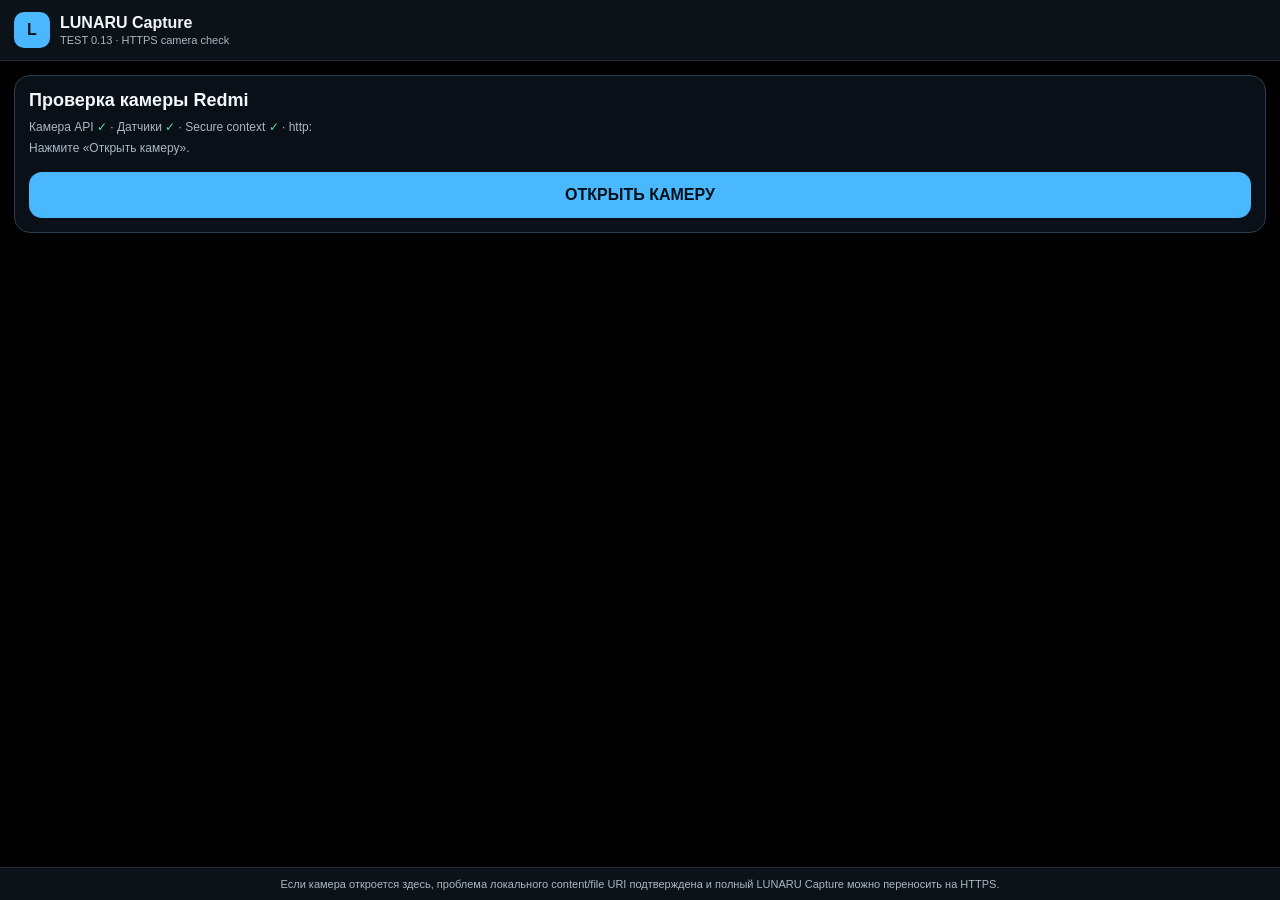
==== index.html @ e84638ee "Publish LUNARU Capture 0.13 HTTPS camera test" ====
<!doctype html>
<html lang="ru">
<head>
<meta charset="utf-8">
<meta name="viewport" content="width=device-width,initial-scale=1,viewport-fit=cover">
<title>LUNARU Capture · TEST 0.13 HTTPS</title>
<style>
:root{--bg:#05090d;--panel:#0f1821;--line:#294052;--text:#f4f7fa;--muted:#a9b7c3;--accent:#49b8ff;--ok:#59e39a;--bad:#ffbd73}*{box-sizing:border-box}html,body{margin:0;height:100%;background:var(--bg);color:var(--text);font-family:-apple-system,BlinkMacSystemFont,"Segoe UI",Arial,sans-serif}body{display:grid;grid-template-rows:auto 1fr auto}header{display:flex;align-items:center;gap:10px;padding:12px 14px;background:#0b1218;border-bottom:1px solid #1d2c37}.logo{width:36px;height:36px;border-radius:10px;background:var(--accent);color:#041018;display:grid;place-items:center;font-weight:900}.brand b{display:block}.brand span{display:block;color:var(--muted);font-size:11px;margin-top:2px}main{position:relative;min-height:0;background:#000}video{width:100%;height:100%;object-fit:cover;background:#000}.card{position:absolute;left:14px;right:14px;top:14px;background:rgba(10,18,25,.94);border:1px solid var(--line);border-radius:16px;padding:14px;z-index:3}.card h1{font-size:18px;margin:0 0 8px}.line{font-size:12px;color:var(--muted);line-height:1.45;margin:4px 0}.ok{color:var(--ok)}.bad{color:var(--bad)}button{width:100%;border:0;border-radius:13px;padding:14px;font:inherit;font-weight:900;background:var(--accent);color:#031018;margin-top:10px}button.secondary{background:#172631;color:#fff;border:1px solid var(--line)}footer{padding:10px 12px calc(10px + env(safe-area-inset-bottom));background:#0b1218;border-top:1px solid #1d2c37;font-size:11px;color:var(--muted);text-align:center}
</style>
</head>
<body>
<header><div class="logo">L</div><div class="brand"><b>LUNARU Capture</b><span>TEST 0.13 · HTTPS camera check</span></div></header>
<main>
<video id="video" playsinline autoplay muted></video>
<div class="card" id="card">
<h1>Проверка камеры Redmi</h1>
<div id="diag" class="line">Проверяю браузер…</div>
<div id="status" class="line">Нажмите «Открыть камеру».</div>
<button id="start">ОТКРЫТЬ КАМЕРУ</button>
<button id="flip" class="secondary" style="display:none">ПЕРЕКЛЮЧИТЬ КАМЕРУ</button>
</div>
</main>
<footer>Если камера откроется здесь, проблема локального content/file URI подтверждена и полный LUNARU Capture можно переносить на HTTPS.</footer>
<script>
'use strict';
const $=id=>document.getElementById(id);let stream=null;let facing='environment';
function diag(){const secure=window.isSecureContext===true;const media=!!(navigator.mediaDevices&&navigator.mediaDevices.getUserMedia);const proto=location.protocol;const motion=('DeviceOrientationEvent' in window);$('diag').innerHTML=`Камера API <span class="${media?'ok':'bad'}">${media?'✓':'✕'}</span> · Датчики <span class="${motion?'ok':'bad'}">${motion?'✓':'✕'}</span> · Secure context <span class="${secure?'ok':'bad'}">${secure?'✓':'✕'}</span> · ${proto}`;return{secure,media,proto,motion}}
function stop(){if(stream){stream.getTracks().forEach(t=>t.stop());stream=null}}
async function openCamera(){diag();if(!(navigator.mediaDevices&&navigator.mediaDevices.getUserMedia)){throw new Error('Camera API недоступен');}stop();let first=null;try{return await navigator.mediaDevices.getUserMedia({video:{facingMode:{ideal:facing}},audio:false})}catch(e){first=e}try{return await navigator.mediaDevices.getUserMedia({video:true,audio:false})}catch(e2){const err=new Error(e2?.message||first?.message||'Permission denied');err.name=e2?.name||first?.name||'CameraError';throw err}}
function explain(e){const n=e?.name||'';const m=e?.message||String(e||'');if(n==='NotAllowedError'||/permission|denied/i.test(m))return 'Доступ к камере запрещён браузером. Нажмите значок разрешений сайта в Chrome и разрешите камеру.';if(n==='NotFoundError')return 'Камера не найдена.';if(n==='NotReadableError')return 'Камера занята другим приложением или системой.';if(n==='OverconstrainedError')return 'Камера не поддерживает запрошенный режим.';return `Ошибка: ${n? n+': ':''}${m}`}
async function start(){ $('status').textContent='Открываю камеру…';try{stream=await openCamera();$('video').srcObject=stream;await $('video').play();$('status').innerHTML='<span class="ok">Камера открыта ✓</span> · HTTPS работает.';$('start').textContent='ПЕРЕЗАПУСТИТЬ КАМЕРУ';$('flip').style.display='block'}catch(e){$('status').innerHTML=`<span class="bad">${explain(e)}</span>`}}
$('start').onclick=start;$('flip').onclick=async()=>{facing=facing==='environment'?'user':'environment';await start()};diag();
</script>
</body>
</html>
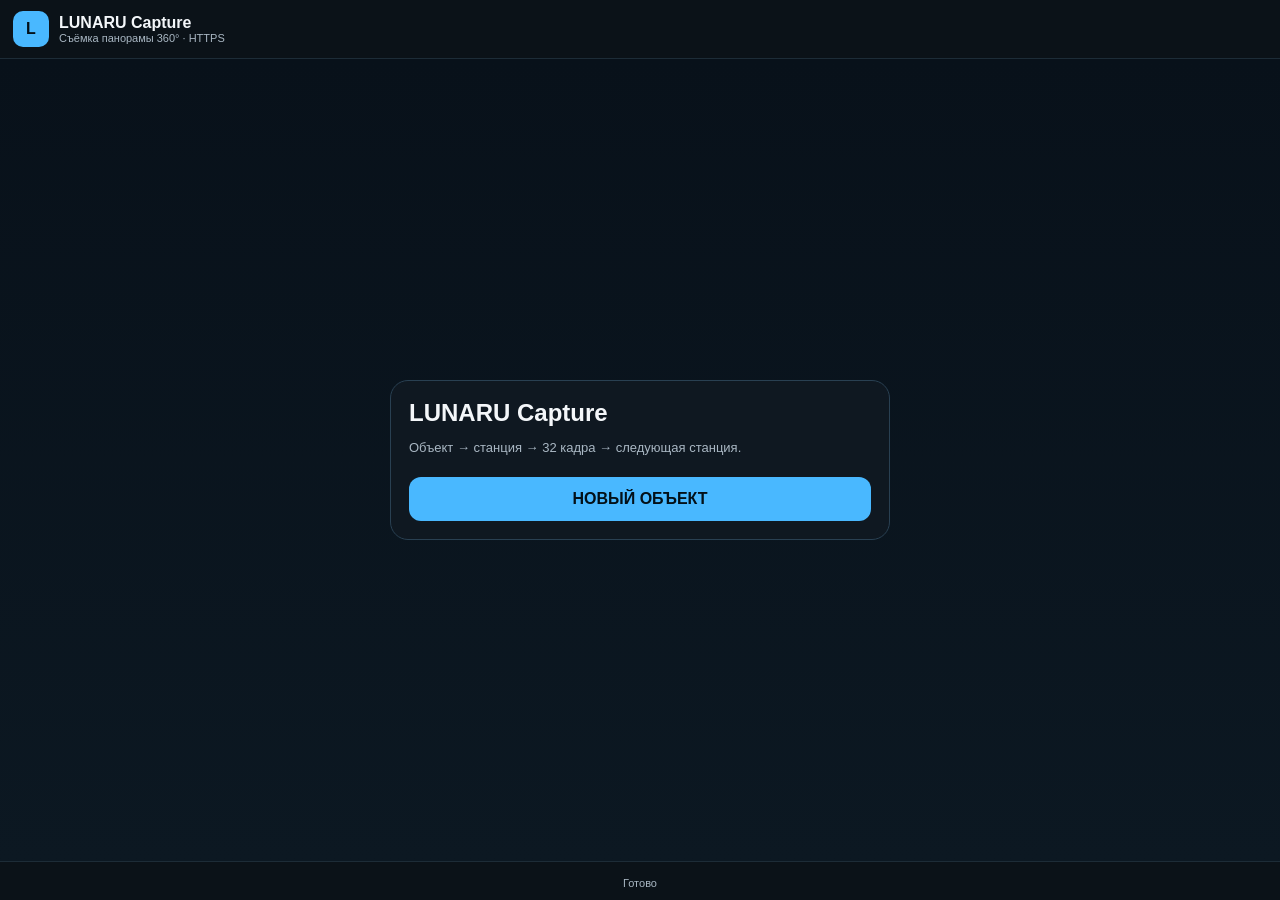
==== commit c0df599d: "Replace camera test with full LUNARU Capture workflow" ====
--- a/index.html
+++ b/index.html
@@ -1,35 +1 @@
-<!doctype html>
-<html lang="ru">
-<head>
-<meta charset="utf-8">
-<meta name="viewport" content="width=device-width,initial-scale=1,viewport-fit=cover">
-<title>LUNARU Capture · TEST 0.13 HTTPS</title>
-<style>
-:root{--bg:#05090d;--panel:#0f1821;--line:#294052;--text:#f4f7fa;--muted:#a9b7c3;--accent:#49b8ff;--ok:#59e39a;--bad:#ffbd73}*{box-sizing:border-box}html,body{margin:0;height:100%;background:var(--bg);color:var(--text);font-family:-apple-system,BlinkMacSystemFont,"Segoe UI",Arial,sans-serif}body{display:grid;grid-template-rows:auto 1fr auto}header{display:flex;align-items:center;gap:10px;padding:12px 14px;background:#0b1218;border-bottom:1px solid #1d2c37}.logo{width:36px;height:36px;border-radius:10px;background:var(--accent);color:#041018;display:grid;place-items:center;font-weight:900}.brand b{display:block}.brand span{display:block;color:var(--muted);font-size:11px;margin-top:2px}main{position:relative;min-height:0;background:#000}video{width:100%;height:100%;object-fit:cover;background:#000}.card{position:absolute;left:14px;right:14px;top:14px;background:rgba(10,18,25,.94);border:1px solid var(--line);border-radius:16px;padding:14px;z-index:3}.card h1{font-size:18px;margin:0 0 8px}.line{font-size:12px;color:var(--muted);line-height:1.45;margin:4px 0}.ok{color:var(--ok)}.bad{color:var(--bad)}button{width:100%;border:0;border-radius:13px;padding:14px;font:inherit;font-weight:900;background:var(--accent);color:#031018;margin-top:10px}button.secondary{background:#172631;color:#fff;border:1px solid var(--line)}footer{padding:10px 12px calc(10px + env(safe-area-inset-bottom));background:#0b1218;border-top:1px solid #1d2c37;font-size:11px;color:var(--muted);text-align:center}
-</style>
-</head>
-<body>
-<header><div class="logo">L</div><div class="brand"><b>LUNARU Capture</b><span>TEST 0.13 · HTTPS camera check</span></div></header>
-<main>
-<video id="video" playsinline autoplay muted></video>
-<div class="card" id="card">
-<h1>Проверка камеры Redmi</h1>
-<div id="diag" class="line">Проверяю браузер…</div>
-<div id="status" class="line">Нажмите «Открыть камеру».</div>
-<button id="start">ОТКРЫТЬ КАМЕРУ</button>
-<button id="flip" class="secondary" style="display:none">ПЕРЕКЛЮЧИТЬ КАМЕРУ</button>
-</div>
-</main>
-<footer>Если камера откроется здесь, проблема локального content/file URI подтверждена и полный LUNARU Capture можно переносить на HTTPS.</footer>
-<script>
-'use strict';
-const $=id=>document.getElementById(id);let stream=null;let facing='environment';
-function diag(){const secure=window.isSecureContext===true;const media=!!(navigator.mediaDevices&&navigator.mediaDevices.getUserMedia);const proto=location.protocol;const motion=('DeviceOrientationEvent' in window);$('diag').innerHTML=`Камера API <span class="${media?'ok':'bad'}">${media?'✓':'✕'}</span> · Датчики <span class="${motion?'ok':'bad'}">${motion?'✓':'✕'}</span> · Secure context <span class="${secure?'ok':'bad'}">${secure?'✓':'✕'}</span> · ${proto}`;return{secure,media,proto,motion}}
-function stop(){if(stream){stream.getTracks().forEach(t=>t.stop());stream=null}}
-async function openCamera(){diag();if(!(navigator.mediaDevices&&navigator.mediaDevices.getUserMedia)){throw new Error('Camera API недоступен');}stop();let first=null;try{return await navigator.mediaDevices.getUserMedia({video:{facingMode:{ideal:facing}},audio:false})}catch(e){first=e}try{return await navigator.mediaDevices.getUserMedia({video:true,audio:false})}catch(e2){const err=new Error(e2?.message||first?.message||'Permission denied');err.name=e2?.name||first?.name||'CameraError';throw err}}
-function explain(e){const n=e?.name||'';const m=e?.message||String(e||'');if(n==='NotAllowedError'||/permission|denied/i.test(m))return 'Доступ к камере запрещён браузером. Нажмите значок разрешений сайта в Chrome и разрешите камеру.';if(n==='NotFoundError')return 'Камера не найдена.';if(n==='NotReadableError')return 'Камера занята другим приложением или системой.';if(n==='OverconstrainedError')return 'Камера не поддерживает запрошенный режим.';return `Ошибка: ${n? n+': ':''}${m}`}
-async function start(){ $('status').textContent='Открываю камеру…';try{stream=await openCamera();$('video').srcObject=stream;await $('video').play();$('status').innerHTML='<span class="ok">Камера открыта ✓</span> · HTTPS работает.';$('start').textContent='ПЕРЕЗАПУСТИТЬ КАМЕРУ';$('flip').style.display='block'}catch(e){$('status').innerHTML=`<span class="bad">${explain(e)}</span>`}}
-$('start').onclick=start;$('flip').onclick=async()=>{facing=facing==='environment'?'user':'environment';await start()};diag();
-</script>
-</body>
-</html>+<!doctype html><html lang="ru"><head><meta charset="utf-8"><meta name="viewport" content="width=device-width,initial-scale=1,viewport-fit=cover,user-scalable=no"><title>LUNARU Capture</title><style>:root{--b:#05090d;--p:#0f1821;--l:#294052;--t:#f4f7fa;--m:#a9b7c3;--a:#49b8ff;--g:#59e39a}*{box-sizing:border-box}html,body{margin:0;height:100%;background:var(--b);color:var(--t);font-family:-apple-system,BlinkMacSystemFont,"Segoe UI",Arial,sans-serif}button,input{font:inherit}#app{height:100%;display:grid;grid-template-rows:auto 1fr auto}header{display:flex;gap:10px;align-items:center;padding:11px 13px;background:#0b1218;border-bottom:1px solid #1d2c37}.logo{width:36px;height:36px;border-radius:10px;background:var(--a);color:#031018;display:grid;place-items:center;font-weight:900}.brand b{display:block}.brand span{display:block;color:var(--m);font-size:11px}main{position:relative;min-height:0;background:#000}video{width:100%;height:100%;object-fit:cover}.screen{position:absolute;inset:0;display:none;place-items:center;padding:18px;background:linear-gradient(180deg,#08111a,#0c1822)}.screen.on{display:grid}.card{width:min(500px,100%);background:var(--p);border:1px solid var(--l);border-radius:18px;padding:18px}.card h1,.card h2{margin:0 0 10px}.card p{color:var(--m);font-size:13px}.field{margin:10px 0}.field label{display:block;color:var(--m);font-size:11px;margin-bottom:5px}.field input{width:100%;padding:12px;border-radius:11px;border:1px solid var(--l);background:#0b141d;color:#fff}.btn{width:100%;padding:13px;border-radius:12px;border:0;background:var(--a);color:#031018;font-weight:900;margin-top:9px}.alt{background:#14222d;color:#fff;border:1px solid var(--l)}.mode{width:100%;text-align:left;padding:12px;border-radius:12px;border:1px solid var(--l);background:#13212d;color:#fff;margin-top:8px}.mode.sel{outline:2px solid var(--a)}.mode span{display:block;color:var(--m);font-size:11px;margin-top:3px}#capture{display:none;position:absolute;inset:0;pointer-events:none}#capture.on{display:block}.top{position:absolute;top:12px;left:12px;right:12px;display:grid;grid-template-columns:1fr auto 1fr;gap:8px}.pill{background:rgba(7,12,17,.84);border:1px solid #33516a;border-radius:10px;padding:8px 10px;font-size:12px}.center{text-align:center}.right{text-align:right}.target{position:absolute;left:50%;top:50%;transform:translate(-50%,-50%);width:145px;height:145px;border:4px solid #fff;border-radius:50%}.target.good{border-color:var(--g);box-shadow:0 0 0 5px rgba(89,227,154,.2)}#arrow{position:absolute;left:50%;top:37%;transform:translate(-50%,-50%);font-size:52px;font-weight:900;text-shadow:0 2px 10px #000}.guide{position:absolute;left:12px;right:12px;bottom:18px;background:rgba(7,12,17,.86);border:1px solid #33516a;border-radius:14px;padding:11px;text-align:center}.guide b{font-size:18px}.guide span{display:block;color:var(--m);font-size:12px;margin-top:4px}footer{padding:9px 10px calc(9px + env(safe-area-inset-bottom));background:#0b1218;border-top:1px solid #1d2c37}.actions{display:none;grid-template-columns:1fr 1fr;gap:7px}.actions.on{display:grid}.actions button{padding:10px 7px;border-radius:10px;border:1px solid #2c4357;background:#152431;color:#fff;font-weight:800}.status{font-size:11px;color:var(--m);text-align:center;margin-top:6px;min-height:14px}#flash{position:absolute;inset:0;background:#fff;opacity:0;pointer-events:none}#flash.f{animation:f .2s}@keyframes f{30%{opacity:.8}100%{opacity:0}}</style></head><body><div id="app"><header><div class="logo">L</div><div class="brand"><b>LUNARU Capture</b><span>Съёмка панорамы 360° · HTTPS</span></div></header><main><video id="v" playsinline autoplay muted></video><canvas id="c" hidden></canvas><section id="home" class="screen on"><div class="card"><h1>LUNARU Capture</h1><p>Объект → станция → 32 кадра → следующая станция.</p><button id="new" class="btn">НОВЫЙ ОБЪЕКТ</button></div></section><section id="obj" class="screen"><div class="card"><h2>Новый объект</h2><div class="field"><label>Название объекта</label><input id="objName" placeholder="Можно оставить пустым"></div><button class="mode" data-mode="outdoor-gps"><b>Улица · GPS</b><span>Координаты сохраняются при наличии</span></button><button class="mode" data-mode="outdoor-no-gps"><b>Улица · без GPS</b><span>Координаты не обязательны</span></button><button class="mode" data-mode="indoor"><b>Помещение</b><span>GPS не требуется</span></button><button id="create" class="btn" disabled>НАЧАТЬ ОБЪЕКТ</button><button id="back" class="btn alt">НАЗАД</button></div></section><section id="station" class="screen"><div class="card"><h2 id="stTitle">Станция 01</h2><p id="stObj"></p><div class="field"><label>Название станции</label><input id="stName" placeholder="Например: Кухня"></div><p id="compat">Проверка камеры…</p><button id="start" class="btn">НАЧАТЬ СЪЁМКУ</button><button id="finishObj" class="btn alt">ЗАВЕРШИТЬ ОБЪЕКТ</button></div></section><div id="capture"><div class="top"><div id="op" class="pill">Объект</div><div id="sp" class="pill center">Станция 01</div><div id="count" class="pill right">0 / 32</div></div><div id="target" class="target"></div><div id="arrow"></div><div class="guide"><b id="g1">Держите телефон вертикально</b><span id="g2">Первое направление станет началом станции</span></div></div><div id="flash"></div></main><footer><div id="actions" class="actions"><button id="retake">Переснять</button><button id="manual">Снять вручную</button><button id="finishSt">Завершить станцию</button><button id="modeBtn">Режим</button></div><div id="status" class="status">Готово</div></footer></div><script>"use strict";const $=x=>document.getElementById(x);const KEY='lunaru_capture_https_v1';let state=JSON.parse(localStorage.getItem(KEY)||'null')||{station:1,objectName:'',mode:'',current:0,shots:[]};let stream=null,started=false,baseYaw=null,stable=0,lock=false,last={yaw:0,pitch:0};const targets=[];for(let i=0;i<12;i++)targets.push({yaw:i*30,pitch:0,label:`Горизонт ${i+1}/12`});for(let i=0;i<8;i++)targets.push({yaw:i*45,pitch:35,label:`Верх ${i+1}/8`});for(let i=0;i<8;i++)targets.push({yaw:i*45,pitch:-35,label:`Низ ${i+1}/8`});targets.push({yaw:0,pitch:75,label:'Зенит 1/2',vertical:true},{yaw:180,pitch:75,label:'Зенит 2/2',vertical:true},{yaw:0,pitch:-75,label:'Надир 1/2',vertical:true},{yaw:180,pitch:-75,label:'Надир 2/2',vertical:true});function save(){localStorage.setItem(KEY,JSON.stringify(state))}function show(id){document.querySelectorAll('.screen').forEach(s=>s.classList.remove('on'));$(id).classList.add('on')}function pad(n){return String(n).padStart(2,'0')}function norm(a){return(a%360+360)%360}function diff(a,b){let d=norm(a)-norm(b);if(d>180)d-=360;if(d<-180)d+=360;return d}function compat(){const ok=!!(navigator.mediaDevices&&navigator.mediaDevices.getUserMedia);$('compat').textContent=`HTTPS ${location.protocol==='https:'?'✓':'✕'} · Camera API ${ok?'✓':'✕'}`}$('new').onclick=()=>show('obj');$('back').onclick=()=>show('home');document.querySelectorAll('.mode').forEach(b=>b.onclick=()=>{document.querySelectorAll('.mode').forEach(x=>x.classList.remove('sel'));b.classList.add('sel');state.mode=b.dataset.mode;$('create').disabled=false});$('create').onclick=()=>{state.objectName=$('objName').value.trim()||`Объект ${new Date().toLocaleDateString()}`;state.station=1;state.current=0;state.shots=[];save();openStation()};function openStation(){$('stTitle').textContent=`Станция ${pad(state.station)}`;$('stObj').textContent=state.objectName;$('stName').value='';compat();show('station')};async function cam(){if(!(navigator.mediaDevices&&navigator.mediaDevices.getUserMedia))throw Error('Camera API недоступен');try{return await navigator.mediaDevices.getUserMedia({video:{facingMode:{ideal:'environment'}},audio:false})}catch(e){return await navigator.mediaDevices.getUserMedia({video:true,audio:false})}}async function orientPermission(){if(typeof DeviceOrientationEvent!=='undefined'&&typeof DeviceOrientationEvent.requestPermission==='function'){try{await DeviceOrientationEvent.requestPermission()}catch(e){}}}$('start').onclick=async()=>{try{$('status').textContent='Открываю камеру…';await orientPermission();stream=await cam();$('v').srcObject=stream;await $('v').play();started=true;baseYaw=null;state.current=state.current||0;document.querySelectorAll('.screen').forEach(s=>s.classList.remove('on'));$('capture').classList.add('on');$('actions').classList.add('on');$('op').textContent=state.objectName;$('sp').textContent=`Станция ${pad(state.station)}`;render();$('status').textContent='Камера открыта ✓'}catch(e){$('status').textContent='Камера не открылась: '+(e.name||'')+' '+(e.message||e)}};function render(){$('count').textContent=`${state.current} / ${targets.length}`;const t=targets[state.current];if(!t){$('g1').textContent='Станция готова ✓';$('g2').textContent='Нажмите «Завершить станцию»';$('arrow').textContent='✓';$('target').classList.add('good');return}$('target').classList.remove('good');$('g1').textContent=t.label;$('g2').textContent=`Кадр ${state.current+1} из ${targets.length}`;$('arrow').textContent='';stable=0;lock=false}async function shoot(auto){if(!started||!targets[state.current])return;const v=$('v'),c=$('c');c.width=v.videoWidth||1280;c.height=v.videoHeight||720;c.getContext('2d').drawImage(v,0,0,c.width,c.height);const blob=await new Promise(r=>c.toBlob(r,'image/jpeg',.9));if(!blob)return;state.shots[state.current]={time:new Date().toISOString(),target:targets[state.current],angles:last,auto,size:blob.size};state.current++;save();$('flash').classList.remove('f');void $('flash').offsetWidth;$('flash').classList.add('f');$('status').textContent=`Кадр ${state.current} сохранён${auto?' автоматически':''}`;render()}window.addEventListener('deviceorientation',e=>{if(!started)return;const t=targets[state.current];if(!t)return;const yaw=norm(e.webkitCompassHeading??(360-(e.alpha||0)));const beta=Number.isFinite(e.beta)?e.beta:90;const pitch=Math.max(-90,Math.min(90,beta-90));last={yaw,pitch};let good=false,dy=0,dp=pitch-t.pitch;if(t.vertical){good=Math.abs(dp)<11;$('arrow').textContent=good?'✓':(dp<0?'↑':'↓')}else{if(baseYaw===null&&Math.abs(pitch)<18)baseYaw=yaw;const ty=baseYaw===null?yaw:norm(baseYaw+t.yaw);dy=diff(yaw,ty);good=Math.abs(dy)<8&&Math.abs(dp)<8;if(!good)$('arrow').textContent=Math.abs(dp)>=8?(dp<0?'↑':'↓'):(dy<0?'→':'←');else $('arrow').textContent='✓'}$('target').classList.toggle('good',good);if(good){$('g1').textContent='Держите неподвижно…';$('g2').textContent='Снимаю автоматически';if(!stable)stable=performance.now();if(performance.now()-stable>700&&!lock){lock=true;shoot(true)}}else{stable=0;lock=false}},true);$('manual').onclick=()=>shoot(false);$('retake').onclick=()=>{if(state.current>0){state.current--;state.shots=state.shots.slice(0,state.current);save();render();$('status').textContent=`Переснятие кадра ${state.current+1}`}};function stop(){started=false;if(stream)stream.getTracks().forEach(t=>t.stop());stream=null;$('capture').classList.remove('on');$('actions').classList.remove('on')}$('finishSt').onclick=()=>{stop();state.station++;state.current=0;state.shots=[];save();openStation();$('status').textContent=`Станция ${pad(state.station)} готова`};$('modeBtn').onclick=()=>{stop();show('obj')};$('finishObj').onclick=()=>{state={station:1,objectName:'',mode:'',current:0,shots:[]};save();show('home');$('status').textContent='Объект завершён'};</script></body></html>
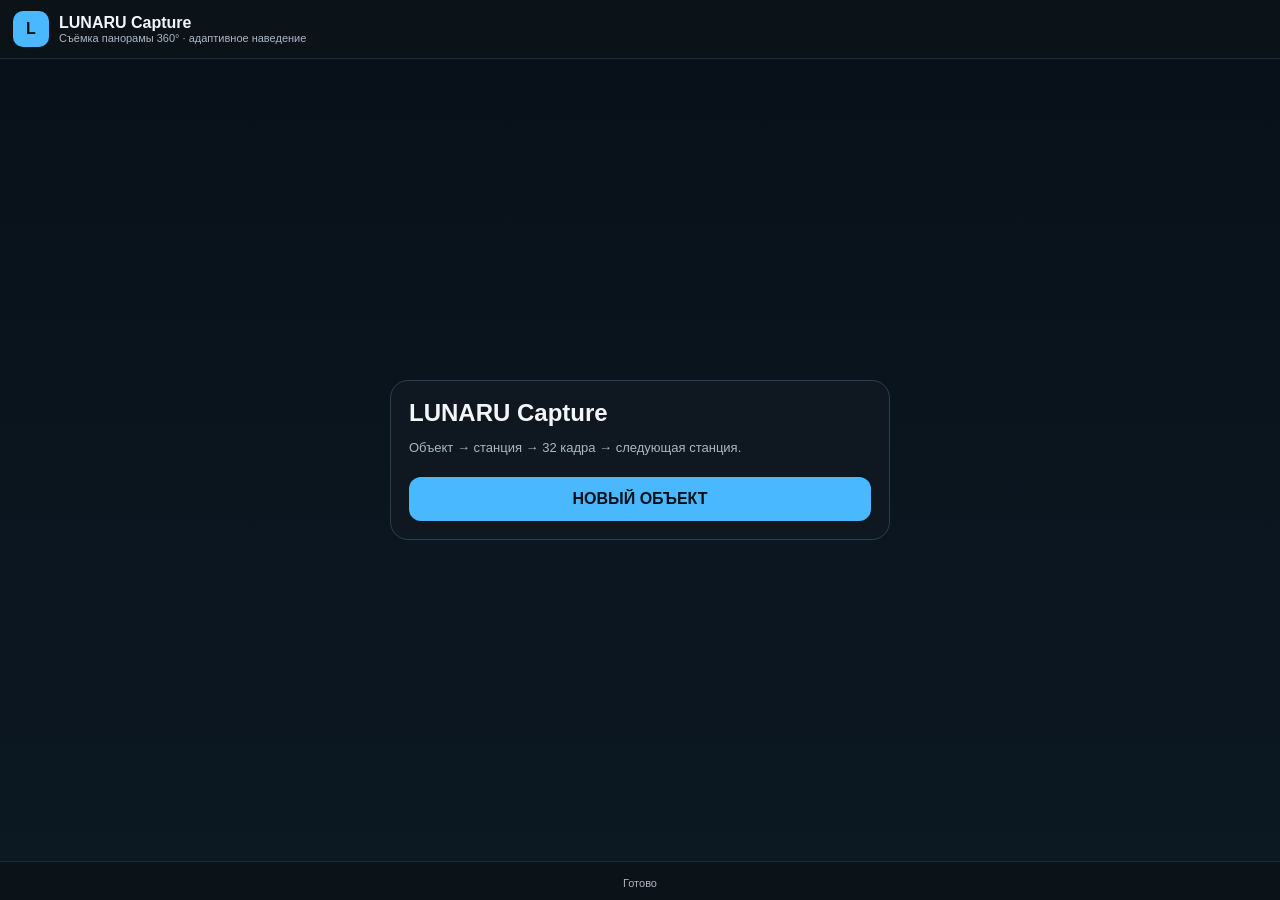
==== commit 7692a3f3: "Add magnetic adaptive aiming for low-end Android sensors" ====
--- a/index.html
+++ b/index.html
@@ -1 +1 @@
-<!doctype html><html lang="ru"><head><meta charset="utf-8"><meta name="viewport" content="width=device-width,initial-scale=1,viewport-fit=cover,user-scalable=no"><title>LUNARU Capture</title><style>:root{--b:#05090d;--p:#0f1821;--l:#294052;--t:#f4f7fa;--m:#a9b7c3;--a:#49b8ff;--g:#59e39a}*{box-sizing:border-box}html,body{margin:0;height:100%;background:var(--b);color:var(--t);font-family:-apple-system,BlinkMacSystemFont,"Segoe UI",Arial,sans-serif}button,input{font:inherit}#app{height:100%;display:grid;grid-template-rows:auto 1fr auto}header{display:flex;gap:10px;align-items:center;padding:11px 13px;background:#0b1218;border-bottom:1px solid #1d2c37}.logo{width:36px;height:36px;border-radius:10px;background:var(--a);color:#031018;display:grid;place-items:center;font-weight:900}.brand b{display:block}.brand span{display:block;color:var(--m);font-size:11px}main{position:relative;min-height:0;background:#000}video{width:100%;height:100%;object-fit:cover}.screen{position:absolute;inset:0;display:none;place-items:center;padding:18px;background:linear-gradient(180deg,#08111a,#0c1822)}.screen.on{display:grid}.card{width:min(500px,100%);background:var(--p);border:1px solid var(--l);border-radius:18px;padding:18px}.card h1,.card h2{margin:0 0 10px}.card p{color:var(--m);font-size:13px}.field{margin:10px 0}.field label{display:block;color:var(--m);font-size:11px;margin-bottom:5px}.field input{width:100%;padding:12px;border-radius:11px;border:1px solid var(--l);background:#0b141d;color:#fff}.btn{width:100%;padding:13px;border-radius:12px;border:0;background:var(--a);color:#031018;font-weight:900;margin-top:9px}.alt{background:#14222d;color:#fff;border:1px solid var(--l)}.mode{width:100%;text-align:left;padding:12px;border-radius:12px;border:1px solid var(--l);background:#13212d;color:#fff;margin-top:8px}.mode.sel{outline:2px solid var(--a)}.mode span{display:block;color:var(--m);font-size:11px;margin-top:3px}#capture{display:none;position:absolute;inset:0;pointer-events:none}#capture.on{display:block}.top{position:absolute;top:12px;left:12px;right:12px;display:grid;grid-template-columns:1fr auto 1fr;gap:8px}.pill{background:rgba(7,12,17,.84);border:1px solid #33516a;border-radius:10px;padding:8px 10px;font-size:12px}.center{text-align:center}.right{text-align:right}.target{position:absolute;left:50%;top:50%;transform:translate(-50%,-50%);width:145px;height:145px;border:4px solid #fff;border-radius:50%}.target.good{border-color:var(--g);box-shadow:0 0 0 5px rgba(89,227,154,.2)}#arrow{position:absolute;left:50%;top:37%;transform:translate(-50%,-50%);font-size:52px;font-weight:900;text-shadow:0 2px 10px #000}.guide{position:absolute;left:12px;right:12px;bottom:18px;background:rgba(7,12,17,.86);border:1px solid #33516a;border-radius:14px;padding:11px;text-align:center}.guide b{font-size:18px}.guide span{display:block;color:var(--m);font-size:12px;margin-top:4px}footer{padding:9px 10px calc(9px + env(safe-area-inset-bottom));background:#0b1218;border-top:1px solid #1d2c37}.actions{display:none;grid-template-columns:1fr 1fr;gap:7px}.actions.on{display:grid}.actions button{padding:10px 7px;border-radius:10px;border:1px solid #2c4357;background:#152431;color:#fff;font-weight:800}.status{font-size:11px;color:var(--m);text-align:center;margin-top:6px;min-height:14px}#flash{position:absolute;inset:0;background:#fff;opacity:0;pointer-events:none}#flash.f{animation:f .2s}@keyframes f{30%{opacity:.8}100%{opacity:0}}</style></head><body><div id="app"><header><div class="logo">L</div><div class="brand"><b>LUNARU Capture</b><span>Съёмка панорамы 360° · HTTPS</span></div></header><main><video id="v" playsinline autoplay muted></video><canvas id="c" hidden></canvas><section id="home" class="screen on"><div class="card"><h1>LUNARU Capture</h1><p>Объект → станция → 32 кадра → следующая станция.</p><button id="new" class="btn">НОВЫЙ ОБЪЕКТ</button></div></section><section id="obj" class="screen"><div class="card"><h2>Новый объект</h2><div class="field"><label>Название объекта</label><input id="objName" placeholder="Можно оставить пустым"></div><button class="mode" data-mode="outdoor-gps"><b>Улица · GPS</b><span>Координаты сохраняются при наличии</span></button><button class="mode" data-mode="outdoor-no-gps"><b>Улица · без GPS</b><span>Координаты не обязательны</span></button><button class="mode" data-mode="indoor"><b>Помещение</b><span>GPS не требуется</span></button><button id="create" class="btn" disabled>НАЧАТЬ ОБЪЕКТ</button><button id="back" class="btn alt">НАЗАД</button></div></section><section id="station" class="screen"><div class="card"><h2 id="stTitle">Станция 01</h2><p id="stObj"></p><div class="field"><label>Название станции</label><input id="stName" placeholder="Например: Кухня"></div><p id="compat">Проверка камеры…</p><button id="start" class="btn">НАЧАТЬ СЪЁМКУ</button><button id="finishObj" class="btn alt">ЗАВЕРШИТЬ ОБЪЕКТ</button></div></section><div id="capture"><div class="top"><div id="op" class="pill">Объект</div><div id="sp" class="pill center">Станция 01</div><div id="count" class="pill right">0 / 32</div></div><div id="target" class="target"></div><div id="arrow"></div><div class="guide"><b id="g1">Держите телефон вертикально</b><span id="g2">Первое направление станет началом станции</span></div></div><div id="flash"></div></main><footer><div id="actions" class="actions"><button id="retake">Переснять</button><button id="manual">Снять вручную</button><button id="finishSt">Завершить станцию</button><button id="modeBtn">Режим</button></div><div id="status" class="status">Готово</div></footer></div><script>"use strict";const $=x=>document.getElementById(x);const KEY='lunaru_capture_https_v1';let state=JSON.parse(localStorage.getItem(KEY)||'null')||{station:1,objectName:'',mode:'',current:0,shots:[]};let stream=null,started=false,baseYaw=null,stable=0,lock=false,last={yaw:0,pitch:0};const targets=[];for(let i=0;i<12;i++)targets.push({yaw:i*30,pitch:0,label:`Горизонт ${i+1}/12`});for(let i=0;i<8;i++)targets.push({yaw:i*45,pitch:35,label:`Верх ${i+1}/8`});for(let i=0;i<8;i++)targets.push({yaw:i*45,pitch:-35,label:`Низ ${i+1}/8`});targets.push({yaw:0,pitch:75,label:'Зенит 1/2',vertical:true},{yaw:180,pitch:75,label:'Зенит 2/2',vertical:true},{yaw:0,pitch:-75,label:'Надир 1/2',vertical:true},{yaw:180,pitch:-75,label:'Надир 2/2',vertical:true});function save(){localStorage.setItem(KEY,JSON.stringify(state))}function show(id){document.querySelectorAll('.screen').forEach(s=>s.classList.remove('on'));$(id).classList.add('on')}function pad(n){return String(n).padStart(2,'0')}function norm(a){return(a%360+360)%360}function diff(a,b){let d=norm(a)-norm(b);if(d>180)d-=360;if(d<-180)d+=360;return d}function compat(){const ok=!!(navigator.mediaDevices&&navigator.mediaDevices.getUserMedia);$('compat').textContent=`HTTPS ${location.protocol==='https:'?'✓':'✕'} · Camera API ${ok?'✓':'✕'}`}$('new').onclick=()=>show('obj');$('back').onclick=()=>show('home');document.querySelectorAll('.mode').forEach(b=>b.onclick=()=>{document.querySelectorAll('.mode').forEach(x=>x.classList.remove('sel'));b.classList.add('sel');state.mode=b.dataset.mode;$('create').disabled=false});$('create').onclick=()=>{state.objectName=$('objName').value.trim()||`Объект ${new Date().toLocaleDateString()}`;state.station=1;state.current=0;state.shots=[];save();openStation()};function openStation(){$('stTitle').textContent=`Станция ${pad(state.station)}`;$('stObj').textContent=state.objectName;$('stName').value='';compat();show('station')};async function cam(){if(!(navigator.mediaDevices&&navigator.mediaDevices.getUserMedia))throw Error('Camera API недоступен');try{return await navigator.mediaDevices.getUserMedia({video:{facingMode:{ideal:'environment'}},audio:false})}catch(e){return await navigator.mediaDevices.getUserMedia({video:true,audio:false})}}async function orientPermission(){if(typeof DeviceOrientationEvent!=='undefined'&&typeof DeviceOrientationEvent.requestPermission==='function'){try{await DeviceOrientationEvent.requestPermission()}catch(e){}}}$('start').onclick=async()=>{try{$('status').textContent='Открываю камеру…';await orientPermission();stream=await cam();$('v').srcObject=stream;await $('v').play();started=true;baseYaw=null;state.current=state.current||0;document.querySelectorAll('.screen').forEach(s=>s.classList.remove('on'));$('capture').classList.add('on');$('actions').classList.add('on');$('op').textContent=state.objectName;$('sp').textContent=`Станция ${pad(state.station)}`;render();$('status').textContent='Камера открыта ✓'}catch(e){$('status').textContent='Камера не открылась: '+(e.name||'')+' '+(e.message||e)}};function render(){$('count').textContent=`${state.current} / ${targets.length}`;const t=targets[state.current];if(!t){$('g1').textContent='Станция готова ✓';$('g2').textContent='Нажмите «Завершить станцию»';$('arrow').textContent='✓';$('target').classList.add('good');return}$('target').classList.remove('good');$('g1').textContent=t.label;$('g2').textContent=`Кадр ${state.current+1} из ${targets.length}`;$('arrow').textContent='';stable=0;lock=false}async function shoot(auto){if(!started||!targets[state.current])return;const v=$('v'),c=$('c');c.width=v.videoWidth||1280;c.height=v.videoHeight||720;c.getContext('2d').drawImage(v,0,0,c.width,c.height);const blob=await new Promise(r=>c.toBlob(r,'image/jpeg',.9));if(!blob)return;state.shots[state.current]={time:new Date().toISOString(),target:targets[state.current],angles:last,auto,size:blob.size};state.current++;save();$('flash').classList.remove('f');void $('flash').offsetWidth;$('flash').classList.add('f');$('status').textContent=`Кадр ${state.current} сохранён${auto?' автоматически':''}`;render()}window.addEventListener('deviceorientation',e=>{if(!started)return;const t=targets[state.current];if(!t)return;const yaw=norm(e.webkitCompassHeading??(360-(e.alpha||0)));const beta=Number.isFinite(e.beta)?e.beta:90;const pitch=Math.max(-90,Math.min(90,beta-90));last={yaw,pitch};let good=false,dy=0,dp=pitch-t.pitch;if(t.vertical){good=Math.abs(dp)<11;$('arrow').textContent=good?'✓':(dp<0?'↑':'↓')}else{if(baseYaw===null&&Math.abs(pitch)<18)baseYaw=yaw;const ty=baseYaw===null?yaw:norm(baseYaw+t.yaw);dy=diff(yaw,ty);good=Math.abs(dy)<8&&Math.abs(dp)<8;if(!good)$('arrow').textContent=Math.abs(dp)>=8?(dp<0?'↑':'↓'):(dy<0?'→':'←');else $('arrow').textContent='✓'}$('target').classList.toggle('good',good);if(good){$('g1').textContent='Держите неподвижно…';$('g2').textContent='Снимаю автоматически';if(!stable)stable=performance.now();if(performance.now()-stable>700&&!lock){lock=true;shoot(true)}}else{stable=0;lock=false}},true);$('manual').onclick=()=>shoot(false);$('retake').onclick=()=>{if(state.current>0){state.current--;state.shots=state.shots.slice(0,state.current);save();render();$('status').textContent=`Переснятие кадра ${state.current+1}`}};function stop(){started=false;if(stream)stream.getTracks().forEach(t=>t.stop());stream=null;$('capture').classList.remove('on');$('actions').classList.remove('on')}$('finishSt').onclick=()=>{stop();state.station++;state.current=0;state.shots=[];save();openStation();$('status').textContent=`Станция ${pad(state.station)} готова`};$('modeBtn').onclick=()=>{stop();show('obj')};$('finishObj').onclick=()=>{state={station:1,objectName:'',mode:'',current:0,shots:[]};save();show('home');$('status').textContent='Объект завершён'};</script></body></html>+<!doctype html><html lang="ru"><head><meta charset="utf-8"><meta name="viewport" content="width=device-width,initial-scale=1,viewport-fit=cover,user-scalable=no"><title>LUNARU Capture</title><style>:root{--b:#05090d;--p:#0f1821;--l:#294052;--t:#f4f7fa;--m:#a9b7c3;--a:#49b8ff;--g:#59e39a}*{box-sizing:border-box}html,body{margin:0;height:100%;background:var(--b);color:var(--t);font-family:-apple-system,BlinkMacSystemFont,"Segoe UI",Arial,sans-serif}button,input{font:inherit}#app{height:100%;display:grid;grid-template-rows:auto 1fr auto}header{display:flex;gap:10px;align-items:center;padding:11px 13px;background:#0b1218;border-bottom:1px solid #1d2c37}.logo{width:36px;height:36px;border-radius:10px;background:var(--a);color:#031018;display:grid;place-items:center;font-weight:900}.brand b{display:block}.brand span{display:block;color:var(--m);font-size:11px}main{position:relative;min-height:0;background:#000}video{width:100%;height:100%;object-fit:cover}.screen{position:absolute;inset:0;display:none;place-items:center;padding:18px;background:linear-gradient(180deg,#08111a,#0c1822)}.screen.on{display:grid}.card{width:min(500px,100%);background:var(--p);border:1px solid var(--l);border-radius:18px;padding:18px}.card h1,.card h2{margin:0 0 10px}.card p{color:var(--m);font-size:13px}.field{margin:10px 0}.field label{display:block;color:var(--m);font-size:11px;margin-bottom:5px}.field input{width:100%;padding:12px;border-radius:11px;border:1px solid var(--l);background:#0b141d;color:#fff}.btn{width:100%;padding:13px;border-radius:12px;border:0;background:var(--a);color:#031018;font-weight:900;margin-top:9px}.alt{background:#14222d;color:#fff;border:1px solid var(--l)}.mode{width:100%;text-align:left;padding:12px;border-radius:12px;border:1px solid var(--l);background:#13212d;color:#fff;margin-top:8px}.mode.sel{outline:2px solid var(--a)}.mode span{display:block;color:var(--m);font-size:11px;margin-top:3px}#capture{display:none;position:absolute;inset:0;pointer-events:none}#capture.on{display:block}.top{position:absolute;top:12px;left:12px;right:12px;display:grid;grid-template-columns:1fr auto 1fr;gap:8px}.pill{background:rgba(7,12,17,.84);border:1px solid #33516a;border-radius:10px;padding:8px 10px;font-size:12px}.center{text-align:center}.right{text-align:right}.target{position:absolute;left:50%;top:50%;transform:translate(-50%,-50%);width:145px;height:145px;border:4px solid #fff;border-radius:50%;transition:border-color .1s,box-shadow .1s}.target.good{border-color:var(--g);box-shadow:0 0 0 7px rgba(89,227,154,.22)}#arrow{position:absolute;left:50%;top:37%;transform:translate(-50%,-50%);font-size:58px;font-weight:900;text-shadow:0 2px 10px #000}.guide{position:absolute;left:12px;right:12px;bottom:18px;background:rgba(7,12,17,.86);border:1px solid #33516a;border-radius:14px;padding:11px;text-align:center}.guide b{font-size:18px}.guide span{display:block;color:var(--m);font-size:12px;margin-top:4px}footer{padding:9px 10px calc(9px + env(safe-area-inset-bottom));background:#0b1218;border-top:1px solid #1d2c37}.actions{display:none;grid-template-columns:1fr 1fr;gap:7px}.actions.on{display:grid}.actions button{padding:10px 7px;border-radius:10px;border:1px solid #2c4357;background:#152431;color:#fff;font-weight:800}.status{font-size:11px;color:var(--m);text-align:center;margin-top:6px;min-height:14px}#flash{position:absolute;inset:0;background:#fff;opacity:0;pointer-events:none}#flash.f{animation:f .2s}@keyframes f{30%{opacity:.8}100%{opacity:0}}</style></head><body><div id="app"><header><div class="logo">L</div><div class="brand"><b>LUNARU Capture</b><span>Съёмка панорамы 360° · адаптивное наведение</span></div></header><main><video id="v" playsinline autoplay muted></video><canvas id="c" hidden></canvas><section id="home" class="screen on"><div class="card"><h1>LUNARU Capture</h1><p>Объект → станция → 32 кадра → следующая станция.</p><button id="new" class="btn">НОВЫЙ ОБЪЕКТ</button></div></section><section id="obj" class="screen"><div class="card"><h2>Новый объект</h2><div class="field"><label>Название объекта</label><input id="objName" placeholder="Можно оставить пустым"></div><button class="mode" data-mode="outdoor-gps"><b>Улица · GPS</b><span>Координаты сохраняются при наличии</span></button><button class="mode" data-mode="outdoor-no-gps"><b>Улица · без GPS</b><span>Координаты не обязательны</span></button><button class="mode" data-mode="indoor"><b>Помещение</b><span>GPS не требуется</span></button><button id="create" class="btn" disabled>НАЧАТЬ ОБЪЕКТ</button><button id="back" class="btn alt">НАЗАД</button></div></section><section id="station" class="screen"><div class="card"><h2 id="stTitle">Станция 01</h2><p id="stObj"></p><div class="field"><label>Название станции</label><input id="stName" placeholder="Например: Кухня"></div><p id="compat">Проверка камеры…</p><button id="start" class="btn">НАЧАТЬ СЪЁМКУ</button><button id="finishObj" class="btn alt">ЗАВЕРШИТЬ ОБЪЕКТ</button></div></section><div id="capture"><div class="top"><div id="op" class="pill">Объект</div><div id="sp" class="pill center">Станция 01</div><div id="count" class="pill right">0 / 32</div></div><div id="target" class="target"></div><div id="arrow"></div><div class="guide"><b id="g1">Наведите телефон</b><span id="g2">Цель автоматически «прилипнет» возле нужного направления</span></div></div><div id="flash"></div></main><footer><div id="actions" class="actions"><button id="retake">Переснять</button><button id="manual">Снять вручную</button><button id="finishSt">Завершить станцию</button><button id="modeBtn">Режим</button></div><div id="status" class="status">Готово</div></footer></div><script>"use strict";const $=x=>document.getElementById(x),KEY='lunaru_capture_https_v2';let s=JSON.parse(localStorage.getItem(KEY)||'null')||{station:1,objectName:'',mode:'',current:0};let stream=null,started=false,baseYaw=null,latched=false,latchAt=0,last={yaw:0,pitch:0},smoothYaw=null,smoothPitch=null,shooting=false;const T=[];for(let i=0;i<12;i++)T.push({yaw:i*30,pitch:0,label:`Горизонт ${i+1}/12`});for(let i=0;i<8;i++)T.push({yaw:i*45,pitch:35,label:`Верх ${i+1}/8`});for(let i=0;i<8;i++)T.push({yaw:i*45,pitch:-35,label:`Низ ${i+1}/8`});T.push({yaw:0,pitch:75,label:'Зенит 1/2',vertical:true},{yaw:180,pitch:75,label:'Зенит 2/2',vertical:true},{yaw:0,pitch:-75,label:'Надир 1/2',vertical:true},{yaw:180,pitch:-75,label:'Надир 2/2',vertical:true});function save(){localStorage.setItem(KEY,JSON.stringify(s))}function show(id){document.querySelectorAll('.screen').forEach(x=>x.classList.remove('on'));$(id).classList.add('on')}function pad(n){return String(n).padStart(2,'0')}function norm(a){return(a%360+360)%360}function diff(a,b){let d=norm(a)-norm(b);if(d>180)d-=360;if(d<-180)d+=360;return d}function mixAngle(prev,next,a=.18){if(prev===null)return next;return norm(prev+diff(next,prev)*a)}function compat(){$('compat').textContent=`HTTPS ${location.protocol==='https:'?'✓':'✕'} · Camera API ${navigator.mediaDevices?.getUserMedia?'✓':'✕'} · адаптивное наведение ✓`}$('new').onclick=()=>show('obj');$('back').onclick=()=>show('home');document.querySelectorAll('.mode').forEach(b=>b.onclick=()=>{document.querySelectorAll('.mode').forEach(x=>x.classList.remove('sel'));b.classList.add('sel');s.mode=b.dataset.mode;$('create').disabled=false});$('create').onclick=()=>{s.objectName=$('objName').value.trim()||`Объект ${new Date().toLocaleDateString()}`;s.station=1;s.current=0;save();openStation()};function openStation(){$('stTitle').textContent=`Станция ${pad(s.station)}`;$('stObj').textContent=s.objectName;$('stName').value='';compat();show('station')}async function cam(){try{return await navigator.mediaDevices.getUserMedia({video:{facingMode:{ideal:'environment'}},audio:false})}catch(e){return navigator.mediaDevices.getUserMedia({video:true,audio:false})}}async function orientPermission(){if(typeof DeviceOrientationEvent!=='undefined'&&typeof DeviceOrientationEvent.requestPermission==='function')try{await DeviceOrientationEvent.requestPermission()}catch(e){}}$('start').onclick=async()=>{try{await orientPermission();stream=await cam();$('v').srcObject=stream;await $('v').play();started=true;baseYaw=null;smoothYaw=null;smoothPitch=null;document.querySelectorAll('.screen').forEach(x=>x.classList.remove('on'));$('capture').classList.add('on');$('actions').classList.add('on');$('op').textContent=s.objectName;$('sp').textContent=`Станция ${pad(s.station)}`;render();$('status').textContent='Камера открыта ✓'}catch(e){$('status').textContent='Камера не открылась: '+(e.name||'')+' '+(e.message||e)}};function render(){$('count').textContent=`${s.current} / ${T.length}`;latched=false;latchAt=0;shooting=false;const t=T[s.current];if(!t){$('g1').textContent='Станция готова ✓';$('g2').textContent='Нажмите «Завершить станцию»';$('arrow').textContent='✓';$('target').classList.add('good');return}$('target').classList.remove('good');$('g1').textContent=t.label;$('g2').textContent=`Кадр ${s.current+1} из ${T.length}`;$('arrow').textContent=''}async function dbPut(key,blob,meta){return new Promise((res,rej)=>{const q=indexedDB.open('lunaru_capture_media_v1',1);q.onupgradeneeded=()=>q.result.createObjectStore('frames');q.onerror=()=>rej(q.error);q.onsuccess=()=>{const db=q.result,tx=db.transaction('frames','readwrite');tx.objectStore('frames').put({blob,...meta},key);tx.oncomplete=()=>{db.close();res()};tx.onerror=()=>rej(tx.error)}})}async function shoot(auto){if(shooting||!started||!T[s.current])return;shooting=true;const v=$('v'),c=$('c');c.width=v.videoWidth||1280;c.height=v.videoHeight||720;c.getContext('2d').drawImage(v,0,0,c.width,c.height);const blob=await new Promise(r=>c.toBlob(r,'image/jpeg',.92));const n=s.current+1,key=`${s.objectName}__S${pad(s.station)}__${pad(n)}`;if(blob)try{await dbPut(key,blob,{objectName:s.objectName,station:s.station,frame:n,target:T[s.current],angles:last,auto,savedAt:new Date().toISOString()})}catch(e){}s.current++;save();$('flash').classList.remove('f');void $('flash').offsetWidth;$('flash').classList.add('f');$('status').textContent=`Кадр ${s.current} сохранён${auto?' автоматически':''}`;render()}window.addEventListener('deviceorientation',e=>{if(!started)return;const t=T[s.current];if(!t)return;const rawYaw=norm(e.webkitCompassHeading??(360-(e.alpha||0))),rawPitch=Math.max(-90,Math.min(90,(Number.isFinite(e.beta)?e.beta:90)-90));smoothYaw=mixAngle(smoothYaw,rawYaw,.16);smoothPitch=smoothPitch===null?rawPitch:smoothPitch+(rawPitch-smoothPitch)*.22;const yaw=smoothYaw,pitch=smoothPitch;last={yaw,pitch};let dy=0,dp=pitch-t.pitch,enter=false,keep=false;if(t.vertical){enter=Math.abs(dp)<18;keep=Math.abs(dp)<25}else{if(baseYaw===null&&Math.abs(pitch)<22)baseYaw=yaw;const ty=baseYaw===null?yaw:norm(baseYaw+t.yaw);dy=diff(yaw,ty);enter=Math.abs(dy)<18&&Math.abs(dp)<15;keep=Math.abs(dy)<28&&Math.abs(dp)<22}if(!latched&&enter){latched=true;latchAt=performance.now()}if(latched&&!keep){latched=false;latchAt=0}if(latched){$('target').classList.add('good');$('arrow').textContent='✓';$('g1').textContent='Цель поймана';$('g2').textContent='Снимаю…';if(performance.now()-latchAt>250)shoot(true)}else{$('target').classList.remove('good');if(t.vertical)$('arrow').textContent=dp<0?'↑':'↓';else if(Math.abs(dp)>15)$('arrow').textContent=dp<0?'↑':'↓';else $('arrow').textContent=dy<0?'→':'←'}},true);$('manual').onclick=()=>shoot(false);$('retake').onclick=()=>{if(s.current>0){s.current--;save();render();$('status').textContent=`Переснятие кадра ${s.current+1}`}};function stop(){started=false;if(stream)stream.getTracks().forEach(t=>t.stop());stream=null;$('capture').classList.remove('on');$('actions').classList.remove('on')}$('finishSt').onclick=()=>{stop();s.station++;s.current=0;save();openStation();$('status').textContent=`Станция ${pad(s.station)} готова`};$('modeBtn').onclick=()=>{stop();show('obj')};$('finishObj').onclick=()=>{s={station:1,objectName:'',mode:'',current:0};save();show('home');$('status').textContent='Объект завершён'};</script></body></html>
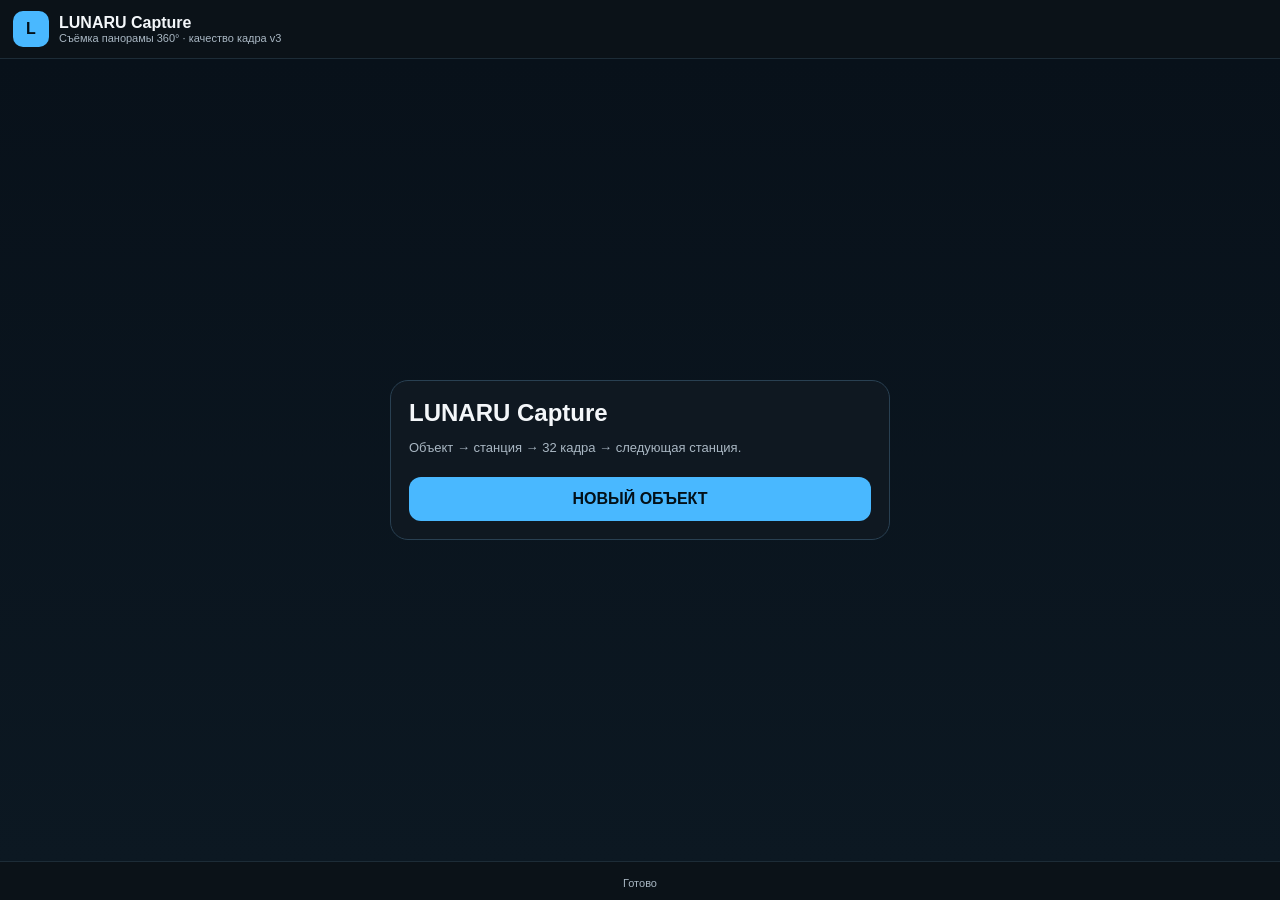
==== commit 4d730a62: "Improve capture resolution and camera settling" ====
--- a/index.html
+++ b/index.html
@@ -1 +1 @@
-<!doctype html><html lang="ru"><head><meta charset="utf-8"><meta name="viewport" content="width=device-width,initial-scale=1,viewport-fit=cover,user-scalable=no"><title>LUNARU Capture</title><style>:root{--b:#05090d;--p:#0f1821;--l:#294052;--t:#f4f7fa;--m:#a9b7c3;--a:#49b8ff;--g:#59e39a}*{box-sizing:border-box}html,body{margin:0;height:100%;background:var(--b);color:var(--t);font-family:-apple-system,BlinkMacSystemFont,"Segoe UI",Arial,sans-serif}button,input{font:inherit}#app{height:100%;display:grid;grid-template-rows:auto 1fr auto}header{display:flex;gap:10px;align-items:center;padding:11px 13px;background:#0b1218;border-bottom:1px solid #1d2c37}.logo{width:36px;height:36px;border-radius:10px;background:var(--a);color:#031018;display:grid;place-items:center;font-weight:900}.brand b{display:block}.brand span{display:block;color:var(--m);font-size:11px}main{position:relative;min-height:0;background:#000}video{width:100%;height:100%;object-fit:cover}.screen{position:absolute;inset:0;display:none;place-items:center;padding:18px;background:linear-gradient(180deg,#08111a,#0c1822)}.screen.on{display:grid}.card{width:min(500px,100%);background:var(--p);border:1px solid var(--l);border-radius:18px;padding:18px}.card h1,.card h2{margin:0 0 10px}.card p{color:var(--m);font-size:13px}.field{margin:10px 0}.field label{display:block;color:var(--m);font-size:11px;margin-bottom:5px}.field input{width:100%;padding:12px;border-radius:11px;border:1px solid var(--l);background:#0b141d;color:#fff}.btn{width:100%;padding:13px;border-radius:12px;border:0;background:var(--a);color:#031018;font-weight:900;margin-top:9px}.alt{background:#14222d;color:#fff;border:1px solid var(--l)}.mode{width:100%;text-align:left;padding:12px;border-radius:12px;border:1px solid var(--l);background:#13212d;color:#fff;margin-top:8px}.mode.sel{outline:2px solid var(--a)}.mode span{display:block;color:var(--m);font-size:11px;margin-top:3px}#capture{display:none;position:absolute;inset:0;pointer-events:none}#capture.on{display:block}.top{position:absolute;top:12px;left:12px;right:12px;display:grid;grid-template-columns:1fr auto 1fr;gap:8px}.pill{background:rgba(7,12,17,.84);border:1px solid #33516a;border-radius:10px;padding:8px 10px;font-size:12px}.center{text-align:center}.right{text-align:right}.target{position:absolute;left:50%;top:50%;transform:translate(-50%,-50%);width:145px;height:145px;border:4px solid #fff;border-radius:50%;transition:border-color .1s,box-shadow .1s}.target.good{border-color:var(--g);box-shadow:0 0 0 7px rgba(89,227,154,.22)}#arrow{position:absolute;left:50%;top:37%;transform:translate(-50%,-50%);font-size:58px;font-weight:900;text-shadow:0 2px 10px #000}.guide{position:absolute;left:12px;right:12px;bottom:18px;background:rgba(7,12,17,.86);border:1px solid #33516a;border-radius:14px;padding:11px;text-align:center}.guide b{font-size:18px}.guide span{display:block;color:var(--m);font-size:12px;margin-top:4px}footer{padding:9px 10px calc(9px + env(safe-area-inset-bottom));background:#0b1218;border-top:1px solid #1d2c37}.actions{display:none;grid-template-columns:1fr 1fr;gap:7px}.actions.on{display:grid}.actions button{padding:10px 7px;border-radius:10px;border:1px solid #2c4357;background:#152431;color:#fff;font-weight:800}.status{font-size:11px;color:var(--m);text-align:center;margin-top:6px;min-height:14px}#flash{position:absolute;inset:0;background:#fff;opacity:0;pointer-events:none}#flash.f{animation:f .2s}@keyframes f{30%{opacity:.8}100%{opacity:0}}</style></head><body><div id="app"><header><div class="logo">L</div><div class="brand"><b>LUNARU Capture</b><span>Съёмка панорамы 360° · адаптивное наведение</span></div></header><main><video id="v" playsinline autoplay muted></video><canvas id="c" hidden></canvas><section id="home" class="screen on"><div class="card"><h1>LUNARU Capture</h1><p>Объект → станция → 32 кадра → следующая станция.</p><button id="new" class="btn">НОВЫЙ ОБЪЕКТ</button></div></section><section id="obj" class="screen"><div class="card"><h2>Новый объект</h2><div class="field"><label>Название объекта</label><input id="objName" placeholder="Можно оставить пустым"></div><button class="mode" data-mode="outdoor-gps"><b>Улица · GPS</b><span>Координаты сохраняются при наличии</span></button><button class="mode" data-mode="outdoor-no-gps"><b>Улица · без GPS</b><span>Координаты не обязательны</span></button><button class="mode" data-mode="indoor"><b>Помещение</b><span>GPS не требуется</span></button><button id="create" class="btn" disabled>НАЧАТЬ ОБЪЕКТ</button><button id="back" class="btn alt">НАЗАД</button></div></section><section id="station" class="screen"><div class="card"><h2 id="stTitle">Станция 01</h2><p id="stObj"></p><div class="field"><label>Название станции</label><input id="stName" placeholder="Например: Кухня"></div><p id="compat">Проверка камеры…</p><button id="start" class="btn">НАЧАТЬ СЪЁМКУ</button><button id="finishObj" class="btn alt">ЗАВЕРШИТЬ ОБЪЕКТ</button></div></section><div id="capture"><div class="top"><div id="op" class="pill">Объект</div><div id="sp" class="pill center">Станция 01</div><div id="count" class="pill right">0 / 32</div></div><div id="target" class="target"></div><div id="arrow"></div><div class="guide"><b id="g1">Наведите телефон</b><span id="g2">Цель автоматически «прилипнет» возле нужного направления</span></div></div><div id="flash"></div></main><footer><div id="actions" class="actions"><button id="retake">Переснять</button><button id="manual">Снять вручную</button><button id="finishSt">Завершить станцию</button><button id="modeBtn">Режим</button></div><div id="status" class="status">Готово</div></footer></div><script>"use strict";const $=x=>document.getElementById(x),KEY='lunaru_capture_https_v2';let s=JSON.parse(localStorage.getItem(KEY)||'null')||{station:1,objectName:'',mode:'',current:0};let stream=null,started=false,baseYaw=null,latched=false,latchAt=0,last={yaw:0,pitch:0},smoothYaw=null,smoothPitch=null,shooting=false;const T=[];for(let i=0;i<12;i++)T.push({yaw:i*30,pitch:0,label:`Горизонт ${i+1}/12`});for(let i=0;i<8;i++)T.push({yaw:i*45,pitch:35,label:`Верх ${i+1}/8`});for(let i=0;i<8;i++)T.push({yaw:i*45,pitch:-35,label:`Низ ${i+1}/8`});T.push({yaw:0,pitch:75,label:'Зенит 1/2',vertical:true},{yaw:180,pitch:75,label:'Зенит 2/2',vertical:true},{yaw:0,pitch:-75,label:'Надир 1/2',vertical:true},{yaw:180,pitch:-75,label:'Надир 2/2',vertical:true});function save(){localStorage.setItem(KEY,JSON.stringify(s))}function show(id){document.querySelectorAll('.screen').forEach(x=>x.classList.remove('on'));$(id).classList.add('on')}function pad(n){return String(n).padStart(2,'0')}function norm(a){return(a%360+360)%360}function diff(a,b){let d=norm(a)-norm(b);if(d>180)d-=360;if(d<-180)d+=360;return d}function mixAngle(prev,next,a=.18){if(prev===null)return next;return norm(prev+diff(next,prev)*a)}function compat(){$('compat').textContent=`HTTPS ${location.protocol==='https:'?'✓':'✕'} · Camera API ${navigator.mediaDevices?.getUserMedia?'✓':'✕'} · адаптивное наведение ✓`}$('new').onclick=()=>show('obj');$('back').onclick=()=>show('home');document.querySelectorAll('.mode').forEach(b=>b.onclick=()=>{document.querySelectorAll('.mode').forEach(x=>x.classList.remove('sel'));b.classList.add('sel');s.mode=b.dataset.mode;$('create').disabled=false});$('create').onclick=()=>{s.objectName=$('objName').value.trim()||`Объект ${new Date().toLocaleDateString()}`;s.station=1;s.current=0;save();openStation()};function openStation(){$('stTitle').textContent=`Станция ${pad(s.station)}`;$('stObj').textContent=s.objectName;$('stName').value='';compat();show('station')}async function cam(){try{return await navigator.mediaDevices.getUserMedia({video:{facingMode:{ideal:'environment'}},audio:false})}catch(e){return navigator.mediaDevices.getUserMedia({video:true,audio:false})}}async function orientPermission(){if(typeof DeviceOrientationEvent!=='undefined'&&typeof DeviceOrientationEvent.requestPermission==='function')try{await DeviceOrientationEvent.requestPermission()}catch(e){}}$('start').onclick=async()=>{try{await orientPermission();stream=await cam();$('v').srcObject=stream;await $('v').play();started=true;baseYaw=null;smoothYaw=null;smoothPitch=null;document.querySelectorAll('.screen').forEach(x=>x.classList.remove('on'));$('capture').classList.add('on');$('actions').classList.add('on');$('op').textContent=s.objectName;$('sp').textContent=`Станция ${pad(s.station)}`;render();$('status').textContent='Камера открыта ✓'}catch(e){$('status').textContent='Камера не открылась: '+(e.name||'')+' '+(e.message||e)}};function render(){$('count').textContent=`${s.current} / ${T.length}`;latched=false;latchAt=0;shooting=false;const t=T[s.current];if(!t){$('g1').textContent='Станция готова ✓';$('g2').textContent='Нажмите «Завершить станцию»';$('arrow').textContent='✓';$('target').classList.add('good');return}$('target').classList.remove('good');$('g1').textContent=t.label;$('g2').textContent=`Кадр ${s.current+1} из ${T.length}`;$('arrow').textContent=''}async function dbPut(key,blob,meta){return new Promise((res,rej)=>{const q=indexedDB.open('lunaru_capture_media_v1',1);q.onupgradeneeded=()=>q.result.createObjectStore('frames');q.onerror=()=>rej(q.error);q.onsuccess=()=>{const db=q.result,tx=db.transaction('frames','readwrite');tx.objectStore('frames').put({blob,...meta},key);tx.oncomplete=()=>{db.close();res()};tx.onerror=()=>rej(tx.error)}})}async function shoot(auto){if(shooting||!started||!T[s.current])return;shooting=true;const v=$('v'),c=$('c');c.width=v.videoWidth||1280;c.height=v.videoHeight||720;c.getContext('2d').drawImage(v,0,0,c.width,c.height);const blob=await new Promise(r=>c.toBlob(r,'image/jpeg',.92));const n=s.current+1,key=`${s.objectName}__S${pad(s.station)}__${pad(n)}`;if(blob)try{await dbPut(key,blob,{objectName:s.objectName,station:s.station,frame:n,target:T[s.current],angles:last,auto,savedAt:new Date().toISOString()})}catch(e){}s.current++;save();$('flash').classList.remove('f');void $('flash').offsetWidth;$('flash').classList.add('f');$('status').textContent=`Кадр ${s.current} сохранён${auto?' автоматически':''}`;render()}window.addEventListener('deviceorientation',e=>{if(!started)return;const t=T[s.current];if(!t)return;const rawYaw=norm(e.webkitCompassHeading??(360-(e.alpha||0))),rawPitch=Math.max(-90,Math.min(90,(Number.isFinite(e.beta)?e.beta:90)-90));smoothYaw=mixAngle(smoothYaw,rawYaw,.16);smoothPitch=smoothPitch===null?rawPitch:smoothPitch+(rawPitch-smoothPitch)*.22;const yaw=smoothYaw,pitch=smoothPitch;last={yaw,pitch};let dy=0,dp=pitch-t.pitch,enter=false,keep=false;if(t.vertical){enter=Math.abs(dp)<18;keep=Math.abs(dp)<25}else{if(baseYaw===null&&Math.abs(pitch)<22)baseYaw=yaw;const ty=baseYaw===null?yaw:norm(baseYaw+t.yaw);dy=diff(yaw,ty);enter=Math.abs(dy)<18&&Math.abs(dp)<15;keep=Math.abs(dy)<28&&Math.abs(dp)<22}if(!latched&&enter){latched=true;latchAt=performance.now()}if(latched&&!keep){latched=false;latchAt=0}if(latched){$('target').classList.add('good');$('arrow').textContent='✓';$('g1').textContent='Цель поймана';$('g2').textContent='Снимаю…';if(performance.now()-latchAt>250)shoot(true)}else{$('target').classList.remove('good');if(t.vertical)$('arrow').textContent=dp<0?'↑':'↓';else if(Math.abs(dp)>15)$('arrow').textContent=dp<0?'↑':'↓';else $('arrow').textContent=dy<0?'→':'←'}},true);$('manual').onclick=()=>shoot(false);$('retake').onclick=()=>{if(s.current>0){s.current--;save();render();$('status').textContent=`Переснятие кадра ${s.current+1}`}};function stop(){started=false;if(stream)stream.getTracks().forEach(t=>t.stop());stream=null;$('capture').classList.remove('on');$('actions').classList.remove('on')}$('finishSt').onclick=()=>{stop();s.station++;s.current=0;save();openStation();$('status').textContent=`Станция ${pad(s.station)} готова`};$('modeBtn').onclick=()=>{stop();show('obj')};$('finishObj').onclick=()=>{s={station:1,objectName:'',mode:'',current:0};save();show('home');$('status').textContent='Объект завершён'};</script></body></html>+<!doctype html><html lang="ru"><head><meta charset="utf-8"><meta name="viewport" content="width=device-width,initial-scale=1,viewport-fit=cover,user-scalable=no"><title>LUNARU Capture</title><style>:root{--b:#05090d;--p:#0f1821;--l:#294052;--t:#f4f7fa;--m:#a9b7c3;--a:#49b8ff;--g:#59e39a}*{box-sizing:border-box}html,body{margin:0;height:100%;background:var(--b);color:var(--t);font-family:-apple-system,BlinkMacSystemFont,"Segoe UI",Arial,sans-serif}button,input{font:inherit}#app{height:100%;display:grid;grid-template-rows:auto 1fr auto}header{display:flex;gap:10px;align-items:center;padding:11px 13px;background:#0b1218;border-bottom:1px solid #1d2c37}.logo{width:36px;height:36px;border-radius:10px;background:var(--a);color:#031018;display:grid;place-items:center;font-weight:900}.brand b{display:block}.brand span{display:block;color:var(--m);font-size:11px}main{position:relative;min-height:0;background:#000}video{width:100%;height:100%;object-fit:cover}.screen{position:absolute;inset:0;display:none;place-items:center;padding:18px;background:linear-gradient(180deg,#08111a,#0c1822)}.screen.on{display:grid}.card{width:min(500px,100%);background:var(--p);border:1px solid var(--l);border-radius:18px;padding:18px}.card h1,.card h2{margin:0 0 10px}.card p{color:var(--m);font-size:13px}.field{margin:10px 0}.field label{display:block;color:var(--m);font-size:11px;margin-bottom:5px}.field input{width:100%;padding:12px;border-radius:11px;border:1px solid var(--l);background:#0b141d;color:#fff}.btn{width:100%;padding:13px;border-radius:12px;border:0;background:var(--a);color:#031018;font-weight:900;margin-top:9px}.alt{background:#14222d;color:#fff;border:1px solid var(--l)}.mode{width:100%;text-align:left;padding:12px;border-radius:12px;border:1px solid var(--l);background:#13212d;color:#fff;margin-top:8px}.mode.sel{outline:2px solid var(--a)}.mode span{display:block;color:var(--m);font-size:11px;margin-top:3px}#capture{display:none;position:absolute;inset:0;pointer-events:none}#capture.on{display:block}.top{position:absolute;top:12px;left:12px;right:12px;display:grid;grid-template-columns:1fr auto 1fr;gap:8px}.pill{background:rgba(7,12,17,.84);border:1px solid #33516a;border-radius:10px;padding:8px 10px;font-size:12px}.center{text-align:center}.right{text-align:right}.target{position:absolute;left:50%;top:50%;transform:translate(-50%,-50%);width:145px;height:145px;border:4px solid #fff;border-radius:50%;transition:border-color .1s,box-shadow .1s}.target.good{border-color:var(--g);box-shadow:0 0 0 7px rgba(89,227,154,.22)}#arrow{position:absolute;left:50%;top:37%;transform:translate(-50%,-50%);font-size:58px;font-weight:900;text-shadow:0 2px 10px #000}.guide{position:absolute;left:12px;right:12px;bottom:18px;background:rgba(7,12,17,.86);border:1px solid #33516a;border-radius:14px;padding:11px;text-align:center}.guide b{font-size:18px}.guide span{display:block;color:var(--m);font-size:12px;margin-top:4px}footer{padding:9px 10px calc(9px + env(safe-area-inset-bottom));background:#0b1218;border-top:1px solid #1d2c37}.actions{display:none;grid-template-columns:1fr 1fr;gap:7px}.actions.on{display:grid}.actions button{padding:10px 7px;border-radius:10px;border:1px solid #2c4357;background:#152431;color:#fff;font-weight:800}.status{font-size:11px;color:var(--m);text-align:center;margin-top:6px;min-height:14px}#flash{position:absolute;inset:0;background:#fff;opacity:0;pointer-events:none}#flash.f{animation:f .2s}@keyframes f{30%{opacity:.8}100%{opacity:0}}</style></head><body><div id="app"><header><div class="logo">L</div><div class="brand"><b>LUNARU Capture</b><span>Съёмка панорамы 360° · качество кадра v3</span></div></header><main><video id="v" playsinline autoplay muted></video><canvas id="c" hidden></canvas><section id="home" class="screen on"><div class="card"><h1>LUNARU Capture</h1><p>Объект → станция → 32 кадра → следующая станция.</p><button id="new" class="btn">НОВЫЙ ОБЪЕКТ</button></div></section><section id="obj" class="screen"><div class="card"><h2>Новый объект</h2><div class="field"><label>Название объекта</label><input id="objName" placeholder="Можно оставить пустым"></div><button class="mode" data-mode="outdoor-gps"><b>Улица · GPS</b><span>Координаты сохраняются при наличии</span></button><button class="mode" data-mode="outdoor-no-gps"><b>Улица · без GPS</b><span>Координаты не обязательны</span></button><button class="mode" data-mode="indoor"><b>Помещение</b><span>GPS не требуется</span></button><button id="create" class="btn" disabled>НАЧАТЬ ОБЪЕКТ</button><button id="back" class="btn alt">НАЗАД</button></div></section><section id="station" class="screen"><div class="card"><h2 id="stTitle">Станция 01</h2><p id="stObj"></p><div class="field"><label>Название станции</label><input id="stName" placeholder="Например: Кухня"></div><p id="compat">Проверка камеры…</p><button id="start" class="btn">НАЧАТЬ СЪЁМКУ</button><button id="finishObj" class="btn alt">ЗАВЕРШИТЬ ОБЪЕКТ</button></div></section><div id="capture"><div class="top"><div id="op" class="pill">Объект</div><div id="sp" class="pill center">Станция 01</div><div id="count" class="pill right">0 / 32</div></div><div id="target" class="target"></div><div id="arrow"></div><div class="guide"><b id="g1">Наведите телефон</b><span id="g2">Цель автоматически «прилипнет» возле нужного направления</span></div></div><div id="flash"></div></main><footer><div id="actions" class="actions"><button id="retake">Переснять</button><button id="manual">Снять вручную</button><button id="finishSt">Завершить станцию</button><button id="modeBtn">Режим</button></div><div id="status" class="status">Готово</div></footer></div><script>"use strict";const $=x=>document.getElementById(x),KEY='lunaru_capture_https_v3';const IS_ANDROID=/Android/i.test(navigator.userAgent),AUTO_HOLD_MS=IS_ANDROID?700:350;let s=JSON.parse(localStorage.getItem(KEY)||'null')||{station:1,objectName:'',mode:'',current:0};let stream=null,track=null,started=false,baseYaw=null,latched=false,latchAt=0,last={yaw:0,pitch:0},smoothYaw=null,smoothPitch=null,shooting=false;const T=[];for(let i=0;i<12;i++)T.push({yaw:i*30,pitch:0,label:`Горизонт ${i+1}/12`});for(let i=0;i<8;i++)T.push({yaw:i*45,pitch:35,label:`Верх ${i+1}/8`});for(let i=0;i<8;i++)T.push({yaw:i*45,pitch:-35,label:`Низ ${i+1}/8`});T.push({yaw:0,pitch:75,label:'Зенит 1/2',vertical:true},{yaw:180,pitch:75,label:'Зенит 2/2',vertical:true},{yaw:0,pitch:-75,label:'Надир 1/2',vertical:true},{yaw:180,pitch:-75,label:'Надир 2/2',vertical:true});function save(){localStorage.setItem(KEY,JSON.stringify(s))}function show(id){document.querySelectorAll('.screen').forEach(x=>x.classList.remove('on'));$(id).classList.add('on')}function pad(n){return String(n).padStart(2,'0')}function norm(a){return(a%360+360)%360}function diff(a,b){let d=norm(a)-norm(b);if(d>180)d-=360;if(d<-180)d+=360;return d}function mixAngle(prev,next,a=.18){if(prev===null)return next;return norm(prev+diff(next,prev)*a)}function compat(){$('compat').textContent=`HTTPS ${location.protocol==='https:'?'✓':'✕'} · Camera ${navigator.mediaDevices?.getUserMedia?'✓':'✕'} · Photo API ${'ImageCapture' in window?'✓':'—'} · задержка ${AUTO_HOLD_MS} мс`}$('new').onclick=()=>show('obj');$('back').onclick=()=>show('home');document.querySelectorAll('.mode').forEach(b=>b.onclick=()=>{document.querySelectorAll('.mode').forEach(x=>x.classList.remove('sel'));b.classList.add('sel');s.mode=b.dataset.mode;$('create').disabled=false});$('create').onclick=()=>{s.objectName=$('objName').value.trim()||`Объект ${new Date().toLocaleDateString()}`;s.station=1;s.current=0;save();openStation()};function openStation(){$('stTitle').textContent=`Станция ${pad(s.station)}`;$('stObj').textContent=s.objectName;$('stName').value='';compat();show('station')}async function cam(){const hi={video:{facingMode:{ideal:'environment'},width:{ideal:1920},height:{ideal:1080},frameRate:{ideal:30,max:30}},audio:false};try{return await navigator.mediaDevices.getUserMedia(hi)}catch(e){try{return await navigator.mediaDevices.getUserMedia({video:{facingMode:{ideal:'environment'}},audio:false})}catch(e2){return navigator.mediaDevices.getUserMedia({video:true,audio:false})}}}async function tuneTrack(){if(!track)return;try{const caps=track.getCapabilities?track.getCapabilities():{};const adv={};if(Array.isArray(caps.focusMode)&&caps.focusMode.includes('continuous'))adv.focusMode='continuous';if(Array.isArray(caps.exposureMode)&&caps.exposureMode.includes('continuous'))adv.exposureMode='continuous';if(Object.keys(adv).length)await track.applyConstraints({advanced:[adv]})}catch(e){}}async function orientPermission(){if(typeof DeviceOrientationEvent!=='undefined'&&typeof DeviceOrientationEvent.requestPermission==='function')try{await DeviceOrientationEvent.requestPermission()}catch(e){}}$('start').onclick=async()=>{try{await orientPermission();stream=await cam();track=stream.getVideoTracks()[0]||null;await tuneTrack();$('v').srcObject=stream;await $('v').play();started=true;baseYaw=null;smoothYaw=null;smoothPitch=null;document.querySelectorAll('.screen').forEach(x=>x.classList.remove('on'));$('capture').classList.add('on');$('actions').classList.add('on');$('op').textContent=s.objectName;$('sp').textContent=`Станция ${pad(s.station)}`;render();const set=track?.getSettings?.()||{};$('status').textContent=`Камера ${set.width||$('v').videoWidth}×${set.height||$('v').videoHeight} ✓` }catch(e){$('status').textContent='Камера не открылась: '+(e.name||'')+' '+(e.message||e)}};function render(){$('count').textContent=`${s.current} / ${T.length}`;latched=false;latchAt=0;shooting=false;const t=T[s.current];if(!t){$('g1').textContent='Станция готова ✓';$('g2').textContent='Нажмите «Завершить станцию»';$('arrow').textContent='✓';$('target').classList.add('good');return}$('target').classList.remove('good');$('g1').textContent=t.label;$('g2').textContent=`Кадр ${s.current+1} из ${T.length}`;$('arrow').textContent=''}async function dbPut(key,blob,meta){return new Promise((res,rej)=>{const q=indexedDB.open('lunaru_capture_media_v1',1);q.onupgradeneeded=()=>q.result.createObjectStore('frames');q.onerror=()=>rej(q.error);q.onsuccess=()=>{const db=q.result,tx=db.transaction('frames','readwrite');tx.objectStore('frames').put({blob,...meta},key);tx.oncomplete=()=>{db.close();res()};tx.onerror=()=>rej(tx.error)}})}async function captureBlob(){if(track&&'ImageCapture' in window){try{const ic=new ImageCapture(track);const b=await ic.takePhoto();if(b&&b.size>0)return{blob:b,method:'ImageCapture'}}catch(e){}}const v=$('v'),c=$('c');c.width=v.videoWidth||1280;c.height=v.videoHeight||720;c.getContext('2d').drawImage(v,0,0,c.width,c.height);const b=await new Promise(r=>c.toBlob(r,'image/jpeg',.95));return{blob:b,method:'canvas'}}async function imageSize(blob){try{const bm=await createImageBitmap(blob);const r={width:bm.width,height:bm.height};bm.close();return r}catch(e){return{width:0,height:0}}}async function shoot(auto){if(shooting||!started||!T[s.current])return;shooting=true;$('g2').textContent=auto?'Стабилизация камеры…':'Сохраняю…';const {blob,method}=await captureBlob();const dims=blob?await imageSize(blob):{width:0,height:0};const n=s.current+1,key=`${s.objectName}__S${pad(s.station)}__${pad(n)}`;if(blob)try{await dbPut(key,blob,{objectName:s.objectName,station:s.station,frame:n,target:T[s.current],angles:last,auto,captureMethod:method,width:dims.width,height:dims.height,savedAt:new Date().toISOString()})}catch(e){}s.current++;save();$('flash').classList.remove('f');void $('flash').offsetWidth;$('flash').classList.add('f');$('status').textContent=`Кадр ${s.current}: ${dims.width||'?'}×${dims.height||'?'} · ${method}`;render()}window.addEventListener('deviceorientation',e=>{if(!started)return;const t=T[s.current];if(!t)return;const rawYaw=norm(e.webkitCompassHeading??(360-(e.alpha||0))),rawPitch=Math.max(-90,Math.min(90,(Number.isFinite(e.beta)?e.beta:90)-90));smoothYaw=mixAngle(smoothYaw,rawYaw,.16);smoothPitch=smoothPitch===null?rawPitch:smoothPitch+(rawPitch-smoothPitch)*.22;const yaw=smoothYaw,pitch=smoothPitch;last={yaw,pitch};let dy=0,dp=pitch-t.pitch,enter=false,keep=false;if(t.vertical){enter=Math.abs(dp)<18;keep=Math.abs(dp)<25}else{if(baseYaw===null&&Math.abs(pitch)<22)baseYaw=yaw;const ty=baseYaw===null?yaw:norm(baseYaw+t.yaw);dy=diff(yaw,ty);enter=Math.abs(dy)<18&&Math.abs(dp)<15;keep=Math.abs(dy)<28&&Math.abs(dp)<22}if(!latched&&enter){latched=true;latchAt=performance.now()}if(latched&&!keep){latched=false;latchAt=0}if(latched){$('target').classList.add('good');$('arrow').textContent='✓';$('g1').textContent='Цель поймана';$('g2').textContent=performance.now()-latchAt>AUTO_HOLD_MS-180?'Стабилизация камеры…':'Держите неподвижно';if(performance.now()-latchAt>AUTO_HOLD_MS)shoot(true)}else{$('target').classList.remove('good');if(t.vertical)$('arrow').textContent=dp<0?'↑':'↓';else if(Math.abs(dp)>15)$('arrow').textContent=dp<0?'↑':'↓';else $('arrow').textContent=dy<0?'→':'←'}},true);$('manual').onclick=()=>shoot(false);$('retake').onclick=()=>{if(s.current>0){s.current--;save();render();$('status').textContent=`Переснятие кадра ${s.current+1}`}};function stop(){started=false;if(stream)stream.getTracks().forEach(t=>t.stop());stream=null;track=null;$('capture').classList.remove('on');$('actions').classList.remove('on')}$('finishSt').onclick=()=>{stop();s.station++;s.current=0;save();openStation();$('status').textContent=`Станция ${pad(s.station)} готова`};$('modeBtn').onclick=()=>{stop();show('obj')};$('finishObj').onclick=()=>{s={station:1,objectName:'',mode:'',current:0};save();show('home');$('status').textContent='Объект завершён'};</script></body></html>
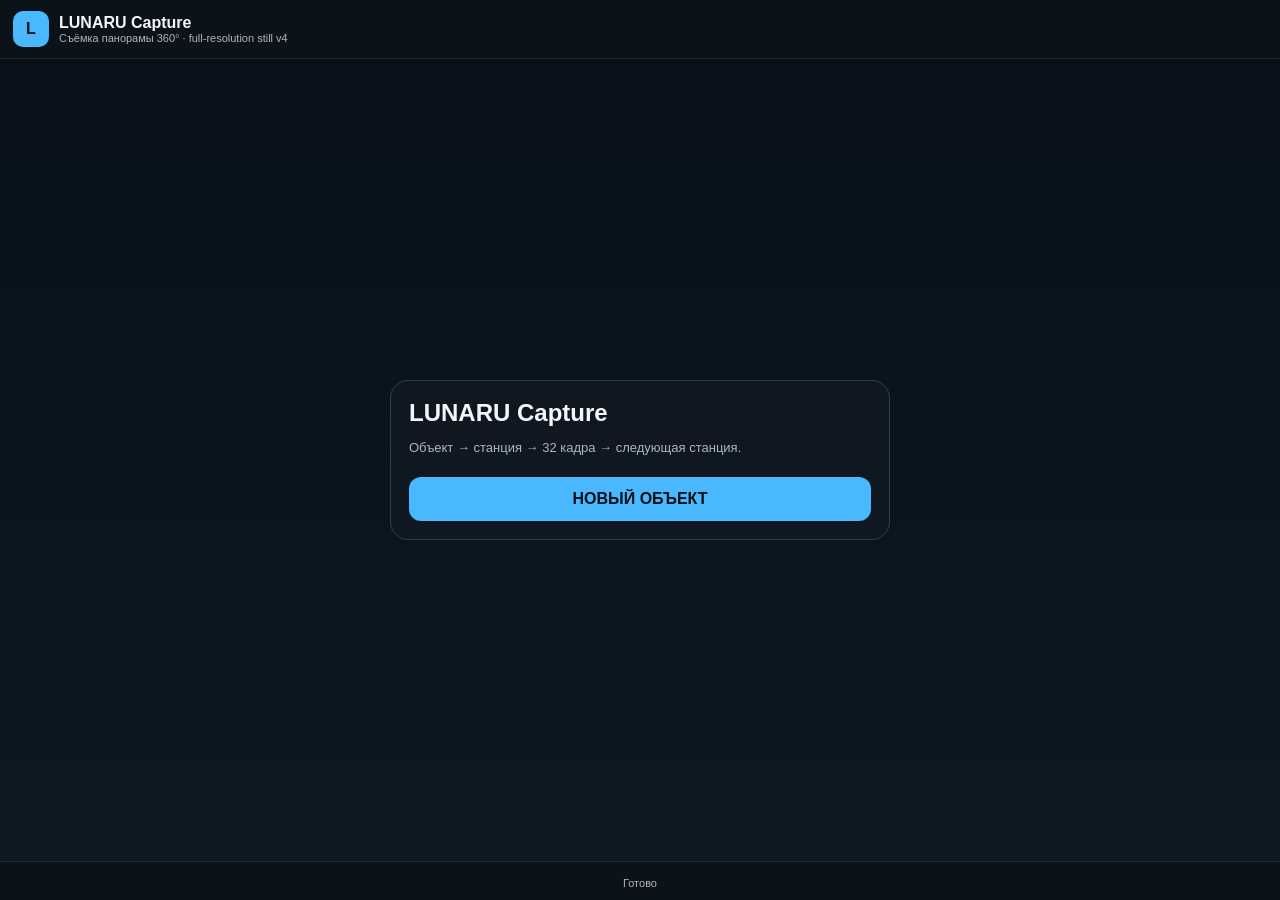
==== commit 16e38c56: "Use full-resolution still capture in main LUNARU Capture" ====
--- a/index.html
+++ b/index.html
@@ -1 +1 @@
-<!doctype html><html lang="ru"><head><meta charset="utf-8"><meta name="viewport" content="width=device-width,initial-scale=1,viewport-fit=cover,user-scalable=no"><title>LUNARU Capture</title><style>:root{--b:#05090d;--p:#0f1821;--l:#294052;--t:#f4f7fa;--m:#a9b7c3;--a:#49b8ff;--g:#59e39a}*{box-sizing:border-box}html,body{margin:0;height:100%;background:var(--b);color:var(--t);font-family:-apple-system,BlinkMacSystemFont,"Segoe UI",Arial,sans-serif}button,input{font:inherit}#app{height:100%;display:grid;grid-template-rows:auto 1fr auto}header{display:flex;gap:10px;align-items:center;padding:11px 13px;background:#0b1218;border-bottom:1px solid #1d2c37}.logo{width:36px;height:36px;border-radius:10px;background:var(--a);color:#031018;display:grid;place-items:center;font-weight:900}.brand b{display:block}.brand span{display:block;color:var(--m);font-size:11px}main{position:relative;min-height:0;background:#000}video{width:100%;height:100%;object-fit:cover}.screen{position:absolute;inset:0;display:none;place-items:center;padding:18px;background:linear-gradient(180deg,#08111a,#0c1822)}.screen.on{display:grid}.card{width:min(500px,100%);background:var(--p);border:1px solid var(--l);border-radius:18px;padding:18px}.card h1,.card h2{margin:0 0 10px}.card p{color:var(--m);font-size:13px}.field{margin:10px 0}.field label{display:block;color:var(--m);font-size:11px;margin-bottom:5px}.field input{width:100%;padding:12px;border-radius:11px;border:1px solid var(--l);background:#0b141d;color:#fff}.btn{width:100%;padding:13px;border-radius:12px;border:0;background:var(--a);color:#031018;font-weight:900;margin-top:9px}.alt{background:#14222d;color:#fff;border:1px solid var(--l)}.mode{width:100%;text-align:left;padding:12px;border-radius:12px;border:1px solid var(--l);background:#13212d;color:#fff;margin-top:8px}.mode.sel{outline:2px solid var(--a)}.mode span{display:block;color:var(--m);font-size:11px;margin-top:3px}#capture{display:none;position:absolute;inset:0;pointer-events:none}#capture.on{display:block}.top{position:absolute;top:12px;left:12px;right:12px;display:grid;grid-template-columns:1fr auto 1fr;gap:8px}.pill{background:rgba(7,12,17,.84);border:1px solid #33516a;border-radius:10px;padding:8px 10px;font-size:12px}.center{text-align:center}.right{text-align:right}.target{position:absolute;left:50%;top:50%;transform:translate(-50%,-50%);width:145px;height:145px;border:4px solid #fff;border-radius:50%;transition:border-color .1s,box-shadow .1s}.target.good{border-color:var(--g);box-shadow:0 0 0 7px rgba(89,227,154,.22)}#arrow{position:absolute;left:50%;top:37%;transform:translate(-50%,-50%);font-size:58px;font-weight:900;text-shadow:0 2px 10px #000}.guide{position:absolute;left:12px;right:12px;bottom:18px;background:rgba(7,12,17,.86);border:1px solid #33516a;border-radius:14px;padding:11px;text-align:center}.guide b{font-size:18px}.guide span{display:block;color:var(--m);font-size:12px;margin-top:4px}footer{padding:9px 10px calc(9px + env(safe-area-inset-bottom));background:#0b1218;border-top:1px solid #1d2c37}.actions{display:none;grid-template-columns:1fr 1fr;gap:7px}.actions.on{display:grid}.actions button{padding:10px 7px;border-radius:10px;border:1px solid #2c4357;background:#152431;color:#fff;font-weight:800}.status{font-size:11px;color:var(--m);text-align:center;margin-top:6px;min-height:14px}#flash{position:absolute;inset:0;background:#fff;opacity:0;pointer-events:none}#flash.f{animation:f .2s}@keyframes f{30%{opacity:.8}100%{opacity:0}}</style></head><body><div id="app"><header><div class="logo">L</div><div class="brand"><b>LUNARU Capture</b><span>Съёмка панорамы 360° · качество кадра v3</span></div></header><main><video id="v" playsinline autoplay muted></video><canvas id="c" hidden></canvas><section id="home" class="screen on"><div class="card"><h1>LUNARU Capture</h1><p>Объект → станция → 32 кадра → следующая станция.</p><button id="new" class="btn">НОВЫЙ ОБЪЕКТ</button></div></section><section id="obj" class="screen"><div class="card"><h2>Новый объект</h2><div class="field"><label>Название объекта</label><input id="objName" placeholder="Можно оставить пустым"></div><button class="mode" data-mode="outdoor-gps"><b>Улица · GPS</b><span>Координаты сохраняются при наличии</span></button><button class="mode" data-mode="outdoor-no-gps"><b>Улица · без GPS</b><span>Координаты не обязательны</span></button><button class="mode" data-mode="indoor"><b>Помещение</b><span>GPS не требуется</span></button><button id="create" class="btn" disabled>НАЧАТЬ ОБЪЕКТ</button><button id="back" class="btn alt">НАЗАД</button></div></section><section id="station" class="screen"><div class="card"><h2 id="stTitle">Станция 01</h2><p id="stObj"></p><div class="field"><label>Название станции</label><input id="stName" placeholder="Например: Кухня"></div><p id="compat">Проверка камеры…</p><button id="start" class="btn">НАЧАТЬ СЪЁМКУ</button><button id="finishObj" class="btn alt">ЗАВЕРШИТЬ ОБЪЕКТ</button></div></section><div id="capture"><div class="top"><div id="op" class="pill">Объект</div><div id="sp" class="pill center">Станция 01</div><div id="count" class="pill right">0 / 32</div></div><div id="target" class="target"></div><div id="arrow"></div><div class="guide"><b id="g1">Наведите телефон</b><span id="g2">Цель автоматически «прилипнет» возле нужного направления</span></div></div><div id="flash"></div></main><footer><div id="actions" class="actions"><button id="retake">Переснять</button><button id="manual">Снять вручную</button><button id="finishSt">Завершить станцию</button><button id="modeBtn">Режим</button></div><div id="status" class="status">Готово</div></footer></div><script>"use strict";const $=x=>document.getElementById(x),KEY='lunaru_capture_https_v3';const IS_ANDROID=/Android/i.test(navigator.userAgent),AUTO_HOLD_MS=IS_ANDROID?700:350;let s=JSON.parse(localStorage.getItem(KEY)||'null')||{station:1,objectName:'',mode:'',current:0};let stream=null,track=null,started=false,baseYaw=null,latched=false,latchAt=0,last={yaw:0,pitch:0},smoothYaw=null,smoothPitch=null,shooting=false;const T=[];for(let i=0;i<12;i++)T.push({yaw:i*30,pitch:0,label:`Горизонт ${i+1}/12`});for(let i=0;i<8;i++)T.push({yaw:i*45,pitch:35,label:`Верх ${i+1}/8`});for(let i=0;i<8;i++)T.push({yaw:i*45,pitch:-35,label:`Низ ${i+1}/8`});T.push({yaw:0,pitch:75,label:'Зенит 1/2',vertical:true},{yaw:180,pitch:75,label:'Зенит 2/2',vertical:true},{yaw:0,pitch:-75,label:'Надир 1/2',vertical:true},{yaw:180,pitch:-75,label:'Надир 2/2',vertical:true});function save(){localStorage.setItem(KEY,JSON.stringify(s))}function show(id){document.querySelectorAll('.screen').forEach(x=>x.classList.remove('on'));$(id).classList.add('on')}function pad(n){return String(n).padStart(2,'0')}function norm(a){return(a%360+360)%360}function diff(a,b){let d=norm(a)-norm(b);if(d>180)d-=360;if(d<-180)d+=360;return d}function mixAngle(prev,next,a=.18){if(prev===null)return next;return norm(prev+diff(next,prev)*a)}function compat(){$('compat').textContent=`HTTPS ${location.protocol==='https:'?'✓':'✕'} · Camera ${navigator.mediaDevices?.getUserMedia?'✓':'✕'} · Photo API ${'ImageCapture' in window?'✓':'—'} · задержка ${AUTO_HOLD_MS} мс`}$('new').onclick=()=>show('obj');$('back').onclick=()=>show('home');document.querySelectorAll('.mode').forEach(b=>b.onclick=()=>{document.querySelectorAll('.mode').forEach(x=>x.classList.remove('sel'));b.classList.add('sel');s.mode=b.dataset.mode;$('create').disabled=false});$('create').onclick=()=>{s.objectName=$('objName').value.trim()||`Объект ${new Date().toLocaleDateString()}`;s.station=1;s.current=0;save();openStation()};function openStation(){$('stTitle').textContent=`Станция ${pad(s.station)}`;$('stObj').textContent=s.objectName;$('stName').value='';compat();show('station')}async function cam(){const hi={video:{facingMode:{ideal:'environment'},width:{ideal:1920},height:{ideal:1080},frameRate:{ideal:30,max:30}},audio:false};try{return await navigator.mediaDevices.getUserMedia(hi)}catch(e){try{return await navigator.mediaDevices.getUserMedia({video:{facingMode:{ideal:'environment'}},audio:false})}catch(e2){return navigator.mediaDevices.getUserMedia({video:true,audio:false})}}}async function tuneTrack(){if(!track)return;try{const caps=track.getCapabilities?track.getCapabilities():{};const adv={};if(Array.isArray(caps.focusMode)&&caps.focusMode.includes('continuous'))adv.focusMode='continuous';if(Array.isArray(caps.exposureMode)&&caps.exposureMode.includes('continuous'))adv.exposureMode='continuous';if(Object.keys(adv).length)await track.applyConstraints({advanced:[adv]})}catch(e){}}async function orientPermission(){if(typeof DeviceOrientationEvent!=='undefined'&&typeof DeviceOrientationEvent.requestPermission==='function')try{await DeviceOrientationEvent.requestPermission()}catch(e){}}$('start').onclick=async()=>{try{await orientPermission();stream=await cam();track=stream.getVideoTracks()[0]||null;await tuneTrack();$('v').srcObject=stream;await $('v').play();started=true;baseYaw=null;smoothYaw=null;smoothPitch=null;document.querySelectorAll('.screen').forEach(x=>x.classList.remove('on'));$('capture').classList.add('on');$('actions').classList.add('on');$('op').textContent=s.objectName;$('sp').textContent=`Станция ${pad(s.station)}`;render();const set=track?.getSettings?.()||{};$('status').textContent=`Камера ${set.width||$('v').videoWidth}×${set.height||$('v').videoHeight} ✓` }catch(e){$('status').textContent='Камера не открылась: '+(e.name||'')+' '+(e.message||e)}};function render(){$('count').textContent=`${s.current} / ${T.length}`;latched=false;latchAt=0;shooting=false;const t=T[s.current];if(!t){$('g1').textContent='Станция готова ✓';$('g2').textContent='Нажмите «Завершить станцию»';$('arrow').textContent='✓';$('target').classList.add('good');return}$('target').classList.remove('good');$('g1').textContent=t.label;$('g2').textContent=`Кадр ${s.current+1} из ${T.length}`;$('arrow').textContent=''}async function dbPut(key,blob,meta){return new Promise((res,rej)=>{const q=indexedDB.open('lunaru_capture_media_v1',1);q.onupgradeneeded=()=>q.result.createObjectStore('frames');q.onerror=()=>rej(q.error);q.onsuccess=()=>{const db=q.result,tx=db.transaction('frames','readwrite');tx.objectStore('frames').put({blob,...meta},key);tx.oncomplete=()=>{db.close();res()};tx.onerror=()=>rej(tx.error)}})}async function captureBlob(){if(track&&'ImageCapture' in window){try{const ic=new ImageCapture(track);const b=await ic.takePhoto();if(b&&b.size>0)return{blob:b,method:'ImageCapture'}}catch(e){}}const v=$('v'),c=$('c');c.width=v.videoWidth||1280;c.height=v.videoHeight||720;c.getContext('2d').drawImage(v,0,0,c.width,c.height);const b=await new Promise(r=>c.toBlob(r,'image/jpeg',.95));return{blob:b,method:'canvas'}}async function imageSize(blob){try{const bm=await createImageBitmap(blob);const r={width:bm.width,height:bm.height};bm.close();return r}catch(e){return{width:0,height:0}}}async function shoot(auto){if(shooting||!started||!T[s.current])return;shooting=true;$('g2').textContent=auto?'Стабилизация камеры…':'Сохраняю…';const {blob,method}=await captureBlob();const dims=blob?await imageSize(blob):{width:0,height:0};const n=s.current+1,key=`${s.objectName}__S${pad(s.station)}__${pad(n)}`;if(blob)try{await dbPut(key,blob,{objectName:s.objectName,station:s.station,frame:n,target:T[s.current],angles:last,auto,captureMethod:method,width:dims.width,height:dims.height,savedAt:new Date().toISOString()})}catch(e){}s.current++;save();$('flash').classList.remove('f');void $('flash').offsetWidth;$('flash').classList.add('f');$('status').textContent=`Кадр ${s.current}: ${dims.width||'?'}×${dims.height||'?'} · ${method}`;render()}window.addEventListener('deviceorientation',e=>{if(!started)return;const t=T[s.current];if(!t)return;const rawYaw=norm(e.webkitCompassHeading??(360-(e.alpha||0))),rawPitch=Math.max(-90,Math.min(90,(Number.isFinite(e.beta)?e.beta:90)-90));smoothYaw=mixAngle(smoothYaw,rawYaw,.16);smoothPitch=smoothPitch===null?rawPitch:smoothPitch+(rawPitch-smoothPitch)*.22;const yaw=smoothYaw,pitch=smoothPitch;last={yaw,pitch};let dy=0,dp=pitch-t.pitch,enter=false,keep=false;if(t.vertical){enter=Math.abs(dp)<18;keep=Math.abs(dp)<25}else{if(baseYaw===null&&Math.abs(pitch)<22)baseYaw=yaw;const ty=baseYaw===null?yaw:norm(baseYaw+t.yaw);dy=diff(yaw,ty);enter=Math.abs(dy)<18&&Math.abs(dp)<15;keep=Math.abs(dy)<28&&Math.abs(dp)<22}if(!latched&&enter){latched=true;latchAt=performance.now()}if(latched&&!keep){latched=false;latchAt=0}if(latched){$('target').classList.add('good');$('arrow').textContent='✓';$('g1').textContent='Цель поймана';$('g2').textContent=performance.now()-latchAt>AUTO_HOLD_MS-180?'Стабилизация камеры…':'Держите неподвижно';if(performance.now()-latchAt>AUTO_HOLD_MS)shoot(true)}else{$('target').classList.remove('good');if(t.vertical)$('arrow').textContent=dp<0?'↑':'↓';else if(Math.abs(dp)>15)$('arrow').textContent=dp<0?'↑':'↓';else $('arrow').textContent=dy<0?'→':'←'}},true);$('manual').onclick=()=>shoot(false);$('retake').onclick=()=>{if(s.current>0){s.current--;save();render();$('status').textContent=`Переснятие кадра ${s.current+1}`}};function stop(){started=false;if(stream)stream.getTracks().forEach(t=>t.stop());stream=null;track=null;$('capture').classList.remove('on');$('actions').classList.remove('on')}$('finishSt').onclick=()=>{stop();s.station++;s.current=0;save();openStation();$('status').textContent=`Станция ${pad(s.station)} готова`};$('modeBtn').onclick=()=>{stop();show('obj')};$('finishObj').onclick=()=>{s={station:1,objectName:'',mode:'',current:0};save();show('home');$('status').textContent='Объект завершён'};</script></body></html>+<!doctype html><html lang="ru"><head><meta charset="utf-8"><meta name="viewport" content="width=device-width,initial-scale=1,viewport-fit=cover,user-scalable=no"><title>LUNARU Capture</title><style>:root{--b:#05090d;--p:#0f1821;--l:#294052;--t:#f4f7fa;--m:#a9b7c3;--a:#49b8ff;--g:#59e39a;--w:#ffd166}*{box-sizing:border-box}html,body{margin:0;height:100%;background:var(--b);color:var(--t);font-family:-apple-system,BlinkMacSystemFont,"Segoe UI",Arial,sans-serif}button,input{font:inherit}#app{height:100%;display:grid;grid-template-rows:auto 1fr auto}header{display:flex;gap:10px;align-items:center;padding:11px 13px;background:#0b1218;border-bottom:1px solid #1d2c37}.logo{width:36px;height:36px;border-radius:10px;background:var(--a);color:#031018;display:grid;place-items:center;font-weight:900}.brand b{display:block}.brand span{display:block;color:var(--m);font-size:11px}main{position:relative;min-height:0;background:#000}video{width:100%;height:100%;object-fit:cover}.screen{position:absolute;inset:0;display:none;place-items:center;padding:18px;background:linear-gradient(180deg,#08111a,#0c1822)}.screen.on{display:grid}.card{width:min(500px,100%);background:var(--p);border:1px solid var(--l);border-radius:18px;padding:18px}.card h1,.card h2{margin:0 0 10px}.card p{color:var(--m);font-size:13px}.field{margin:10px 0}.field label{display:block;color:var(--m);font-size:11px;margin-bottom:5px}.field input{width:100%;padding:12px;border-radius:11px;border:1px solid var(--l);background:#0b141d;color:#fff}.btn{width:100%;padding:13px;border-radius:12px;border:0;background:var(--a);color:#031018;font-weight:900;margin-top:9px}.alt{background:#14222d;color:#fff;border:1px solid var(--l)}.mode{width:100%;text-align:left;padding:12px;border-radius:12px;border:1px solid var(--l);background:#13212d;color:#fff;margin-top:8px}.mode.sel{outline:2px solid var(--a)}.mode span{display:block;color:var(--m);font-size:11px;margin-top:3px}#capture{display:none;position:absolute;inset:0;pointer-events:none}#capture.on{display:block}.top{position:absolute;top:12px;left:12px;right:12px;display:grid;grid-template-columns:1fr auto 1fr;gap:8px}.pill{background:rgba(7,12,17,.84);border:1px solid #33516a;border-radius:10px;padding:8px 10px;font-size:12px}.center{text-align:center}.right{text-align:right}.target{position:absolute;left:50%;top:50%;transform:translate(-50%,-50%);width:145px;height:145px;border:4px solid #fff;border-radius:50%;transition:border-color .1s,box-shadow .1s}.target.good{border-color:var(--g);box-shadow:0 0 0 7px rgba(89,227,154,.22)}#arrow{position:absolute;left:50%;top:37%;transform:translate(-50%,-50%);font-size:58px;font-weight:900;text-shadow:0 2px 10px #000}.guide{position:absolute;left:12px;right:12px;bottom:18px;background:rgba(7,12,17,.86);border:1px solid #33516a;border-radius:14px;padding:11px;text-align:center}.guide b{font-size:18px}.guide span{display:block;color:var(--m);font-size:12px;margin-top:4px}footer{padding:9px 10px calc(9px + env(safe-area-inset-bottom));background:#0b1218;border-top:1px solid #1d2c37}.actions{display:none;grid-template-columns:1fr 1fr;gap:7px}.actions.on{display:grid}.actions button{padding:10px 7px;border-radius:10px;border:1px solid #2c4357;background:#152431;color:#fff;font-weight:800}.status{font-size:11px;color:var(--m);text-align:center;margin-top:6px;min-height:14px}.status.warn{color:var(--w)}#flash{position:absolute;inset:0;background:#fff;opacity:0;pointer-events:none}#flash.f{animation:f .2s}@keyframes f{30%{opacity:.8}100%{opacity:0}}</style></head><body><div id="app"><header><div class="logo">L</div><div class="brand"><b>LUNARU Capture</b><span>Съёмка панорамы 360° · full-resolution still v4</span></div></header><main><video id="v" playsinline autoplay muted></video><canvas id="c" hidden></canvas><section id="home" class="screen on"><div class="card"><h1>LUNARU Capture</h1><p>Объект → станция → 32 кадра → следующая станция.</p><button id="new" class="btn">НОВЫЙ ОБЪЕКТ</button></div></section><section id="obj" class="screen"><div class="card"><h2>Новый объект</h2><div class="field"><label>Название объекта</label><input id="objName" placeholder="Можно оставить пустым"></div><button class="mode" data-mode="outdoor-gps"><b>Улица · GPS</b><span>Координаты сохраняются при наличии</span></button><button class="mode" data-mode="outdoor-no-gps"><b>Улица · без GPS</b><span>Координаты не обязательны</span></button><button class="mode" data-mode="indoor"><b>Помещение</b><span>GPS не требуется</span></button><button id="create" class="btn" disabled>НАЧАТЬ ОБЪЕКТ</button><button id="back" class="btn alt">НАЗАД</button></div></section><section id="station" class="screen"><div class="card"><h2 id="stTitle">Станция 01</h2><p id="stObj"></p><div class="field"><label>Название станции</label><input id="stName" placeholder="Например: Кухня"></div><p id="compat">Проверка камеры…</p><button id="start" class="btn">НАЧАТЬ СЪЁМКУ</button><button id="finishObj" class="btn alt">ЗАВЕРШИТЬ ОБЪЕКТ</button></div></section><div id="capture"><div class="top"><div id="op" class="pill">Объект</div><div id="sp" class="pill center">Станция 01</div><div id="count" class="pill right">0 / 32</div></div><div id="target" class="target"></div><div id="arrow"></div><div class="guide"><b id="g1">Наведите телефон</b><span id="g2">Цель автоматически «прилипнет» возле нужного направления</span></div></div><div id="flash"></div></main><footer><div id="actions" class="actions"><button id="retake">Переснять</button><button id="manual">Снять вручную</button><button id="finishSt">Завершить станцию</button><button id="modeBtn">Режим</button></div><div id="status" class="status">Готово</div></footer></div><script>"use strict";const $=x=>document.getElementById(x),KEY='lunaru_capture_https_v4';const IS_ANDROID=/Android/i.test(navigator.userAgent),AUTO_HOLD_MS=IS_ANDROID?700:350;let s=JSON.parse(localStorage.getItem(KEY)||'null')||{station:1,objectName:'',mode:'',current:0};let stream=null,track=null,photoCapture=null,photoCaps=null,started=false,baseYaw=null,latched=false,latchAt=0,last={yaw:0,pitch:0},smoothYaw=null,smoothPitch=null,shooting=false;const T=[];for(let i=0;i<12;i++)T.push({yaw:i*30,pitch:0,label:`Горизонт ${i+1}/12`});for(let i=0;i<8;i++)T.push({yaw:i*45,pitch:35,label:`Верх ${i+1}/8`});for(let i=0;i<8;i++)T.push({yaw:i*45,pitch:-35,label:`Низ ${i+1}/8`});T.push({yaw:0,pitch:75,label:'Зенит 1/2',vertical:true},{yaw:180,pitch:75,label:'Зенит 2/2',vertical:true},{yaw:0,pitch:-75,label:'Надир 1/2',vertical:true},{yaw:180,pitch:-75,label:'Надир 2/2',vertical:true});function save(){localStorage.setItem(KEY,JSON.stringify(s))}function show(id){document.querySelectorAll('.screen').forEach(x=>x.classList.remove('on'));$(id).classList.add('on')}function pad(n){return String(n).padStart(2,'0')}function norm(a){return(a%360+360)%360}function diff(a,b){let d=norm(a)-norm(b);if(d>180)d-=360;if(d<-180)d+=360;return d}function mixAngle(prev,next,a=.18){if(prev===null)return next;return norm(prev+diff(next,prev)*a)}function mb(n){return(n/1024/1024).toFixed(2)+' MB'}function compat(){$('compat').textContent=`HTTPS ${location.protocol==='https:'?'✓':'✕'} · Camera ${navigator.mediaDevices?.getUserMedia?'✓':'✕'} · Full Photo API ${'ImageCapture' in window?'✓':'—'} · задержка ${AUTO_HOLD_MS} мс`}$('new').onclick=()=>show('obj');$('back').onclick=()=>show('home');document.querySelectorAll('.mode').forEach(b=>b.onclick=()=>{document.querySelectorAll('.mode').forEach(x=>x.classList.remove('sel'));b.classList.add('sel');s.mode=b.dataset.mode;$('create').disabled=false});$('create').onclick=()=>{s.objectName=$('objName').value.trim()||`Объект ${new Date().toLocaleDateString()}`;s.station=1;s.current=0;save();openStation()};function openStation(){$('stTitle').textContent=`Станция ${pad(s.station)}`;$('stObj').textContent=s.objectName;$('stName').value='';compat();show('station')}async function cam(){const tries=[{video:{facingMode:{ideal:'environment'},width:{ideal:3840},height:{ideal:2160},frameRate:{ideal:15,max:30}},audio:false},{video:{facingMode:{ideal:'environment'},width:{ideal:1920},height:{ideal:1080},frameRate:{ideal:30,max:30}},audio:false},{video:{facingMode:{ideal:'environment'}},audio:false},{video:true,audio:false}];let err=null;for(const c of tries){try{return await navigator.mediaDevices.getUserMedia(c)}catch(e){err=e}}throw err||new Error('camera')}async function tuneTrack(){if(!track)return;try{const caps=track.getCapabilities?track.getCapabilities():{};const req={};if(caps.width?.max)req.width={ideal:Math.min(caps.width.max,3840)};if(caps.height?.max)req.height={ideal:Math.min(caps.height.max,2160)};const adv={};if(Array.isArray(caps.focusMode)&&caps.focusMode.includes('continuous'))adv.focusMode='continuous';if(Array.isArray(caps.exposureMode)&&caps.exposureMode.includes('continuous'))adv.exposureMode='continuous';if(Object.keys(adv).length)req.advanced=[adv];if(Object.keys(req).length)await track.applyConstraints(req)}catch(e){}}async function preparePhotoCapture(){photoCapture=null;photoCaps=null;if(!track||!('ImageCapture'in window))return;try{photoCapture=new ImageCapture(track);photoCaps=await photoCapture.getPhotoCapabilities()}catch(e){try{photoCapture=new ImageCapture(track)}catch(e2){photoCapture=null}}}async function orientPermission(){if(typeof DeviceOrientationEvent!=='undefined'&&typeof DeviceOrientationEvent.requestPermission==='function')try{await DeviceOrientationEvent.requestPermission()}catch(e){}}$('start').onclick=async()=>{try{await orientPermission();stream=await cam();track=stream.getVideoTracks()[0]||null;await tuneTrack();await preparePhotoCapture();$('v').srcObject=stream;await $('v').play();started=true;baseYaw=null;smoothYaw=null;smoothPitch=null;document.querySelectorAll('.screen').forEach(x=>x.classList.remove('on'));$('capture').classList.add('on');$('actions').classList.add('on');$('op').textContent=s.objectName;$('sp').textContent=`Станция ${pad(s.station)}`;render();const set=track?.getSettings?.()||{};$('status').classList.remove('warn');$('status').textContent=`Наведение ${set.width||$('v').videoWidth}×${set.height||$('v').videoHeight} · full photo ${photoCapture?'✓':'fallback'}` }catch(e){$('status').textContent='Камера не открылась: '+(e.name||'')+' '+(e.message||e)}};function render(){$('count').textContent=`${s.current} / ${T.length}`;latched=false;latchAt=0;shooting=false;const t=T[s.current];if(!t){$('g1').textContent='Станция готова ✓';$('g2').textContent='Нажмите «Завершить станцию»';$('arrow').textContent='✓';$('target').classList.add('good');return}$('target').classList.remove('good');$('g1').textContent=t.label;$('g2').textContent=`Кадр ${s.current+1} из ${T.length}`;$('arrow').textContent=''}async function dbPut(key,blob,meta){return new Promise((res,rej)=>{const q=indexedDB.open('lunaru_capture_media_v1',1);q.onupgradeneeded=()=>q.result.createObjectStore('frames');q.onerror=()=>rej(q.error);q.onsuccess=()=>{const db=q.result,tx=db.transaction('frames','readwrite');tx.objectStore('frames').put({blob,...meta},key);tx.oncomplete=()=>{db.close();res()};tx.onerror=()=>rej(tx.error)}})}async function captureBlob(){if(photoCapture){try{const opts={};if(photoCaps?.imageWidth?.max)opts.imageWidth=photoCaps.imageWidth.max;if(photoCaps?.imageHeight?.max)opts.imageHeight=photoCaps.imageHeight.max;let b=null;try{b=await photoCapture.takePhoto(opts)}catch(e){b=await photoCapture.takePhoto()}if(b&&b.size>0)return{blob:b,method:'ImageCapture.takePhoto()'}}catch(e){}}const v=$('v'),c=$('c');c.width=v.videoWidth||1280;c.height=v.videoHeight||720;c.getContext('2d').drawImage(v,0,0,c.width,c.height);const b=await new Promise(r=>c.toBlob(r,'image/jpeg',.99));return{blob:b,method:'canvas fallback'}}async function imageSize(blob){try{const bm=await createImageBitmap(blob);const r={width:bm.width,height:bm.height};bm.close();return r}catch(e){return{width:0,height:0}}}async function shoot(auto){if(shooting||!started||!T[s.current])return;shooting=true;$('g2').textContent=auto?'Фиксирую полноразмерный кадр…':'Сохраняю…';const {blob,method}=await captureBlob();const dims=blob?await imageSize(blob):{width:0,height:0};const n=s.current+1,key=`${s.objectName}__S${pad(s.station)}__${pad(n)}`;if(blob)try{await dbPut(key,blob,{objectName:s.objectName,station:s.station,frame:n,target:T[s.current],angles:last,auto,captureMethod:method,width:dims.width,height:dims.height,bytes:blob.size,savedAt:new Date().toISOString()})}catch(e){}s.current++;save();$('flash').classList.remove('f');void $('flash').offsetWidth;$('flash').classList.add('f');const pixels=dims.width*dims.height,low=pixels<2000000||blob.size<250000||method==='canvas fallback';$('status').classList.toggle('warn',low);$('status').textContent=`Кадр ${s.current}: ${dims.width||'?'}×${dims.height||'?'} · ${mb(blob?.size||0)} · ${method}${low?' ⚠️':''}`;render()}window.addEventListener('deviceorientation',e=>{if(!started)return;const t=T[s.current];if(!t)return;const rawYaw=norm(e.webkitCompassHeading??(360-(e.alpha||0))),rawPitch=Math.max(-90,Math.min(90,(Number.isFinite(e.beta)?e.beta:90)-90));smoothYaw=mixAngle(smoothYaw,rawYaw,.16);smoothPitch=smoothPitch===null?rawPitch:smoothPitch+(rawPitch-smoothPitch)*.22;const yaw=smoothYaw,pitch=smoothPitch;last={yaw,pitch};let dy=0,dp=pitch-t.pitch,enter=false,keep=false;if(t.vertical){enter=Math.abs(dp)<18;keep=Math.abs(dp)<25}else{if(baseYaw===null&&Math.abs(pitch)<22)baseYaw=yaw;const ty=baseYaw===null?yaw:norm(baseYaw+t.yaw);dy=diff(yaw,ty);enter=Math.abs(dy)<18&&Math.abs(dp)<15;keep=Math.abs(dy)<28&&Math.abs(dp)<22}if(!latched&&enter){latched=true;latchAt=performance.now()}if(latched&&!keep){latched=false;latchAt=0}if(latched){$('target').classList.add('good');$('arrow').textContent='✓';$('g1').textContent='Цель поймана';$('g2').textContent=performance.now()-latchAt>AUTO_HOLD_MS-180?'Стабилизация камеры…':'Держите неподвижно';if(performance.now()-latchAt>AUTO_HOLD_MS)shoot(true)}else{$('target').classList.remove('good');if(t.vertical)$('arrow').textContent=dp<0?'↑':'↓';else if(Math.abs(dp)>15)$('arrow').textContent=dp<0?'↑':'↓';else $('arrow').textContent=dy<0?'→':'←'}},true);$('manual').onclick=()=>shoot(false);$('retake').onclick=()=>{if(s.current>0){s.current--;save();render();$('status').classList.remove('warn');$('status').textContent=`Переснятие кадра ${s.current+1}`}};function stop(){started=false;if(stream)stream.getTracks().forEach(t=>t.stop());stream=null;track=null;photoCapture=null;photoCaps=null;$('capture').classList.remove('on');$('actions').classList.remove('on')}$('finishSt').onclick=()=>{stop();s.station++;s.current=0;save();openStation();$('status').textContent=`Станция ${pad(s.station)} готова`};$('modeBtn').onclick=()=>{stop();show('obj')};$('finishObj').onclick=()=>{s={station:1,objectName:'',mode:'',current:0};save();show('home');$('status').textContent='Объект завершён'};</script></body></html>
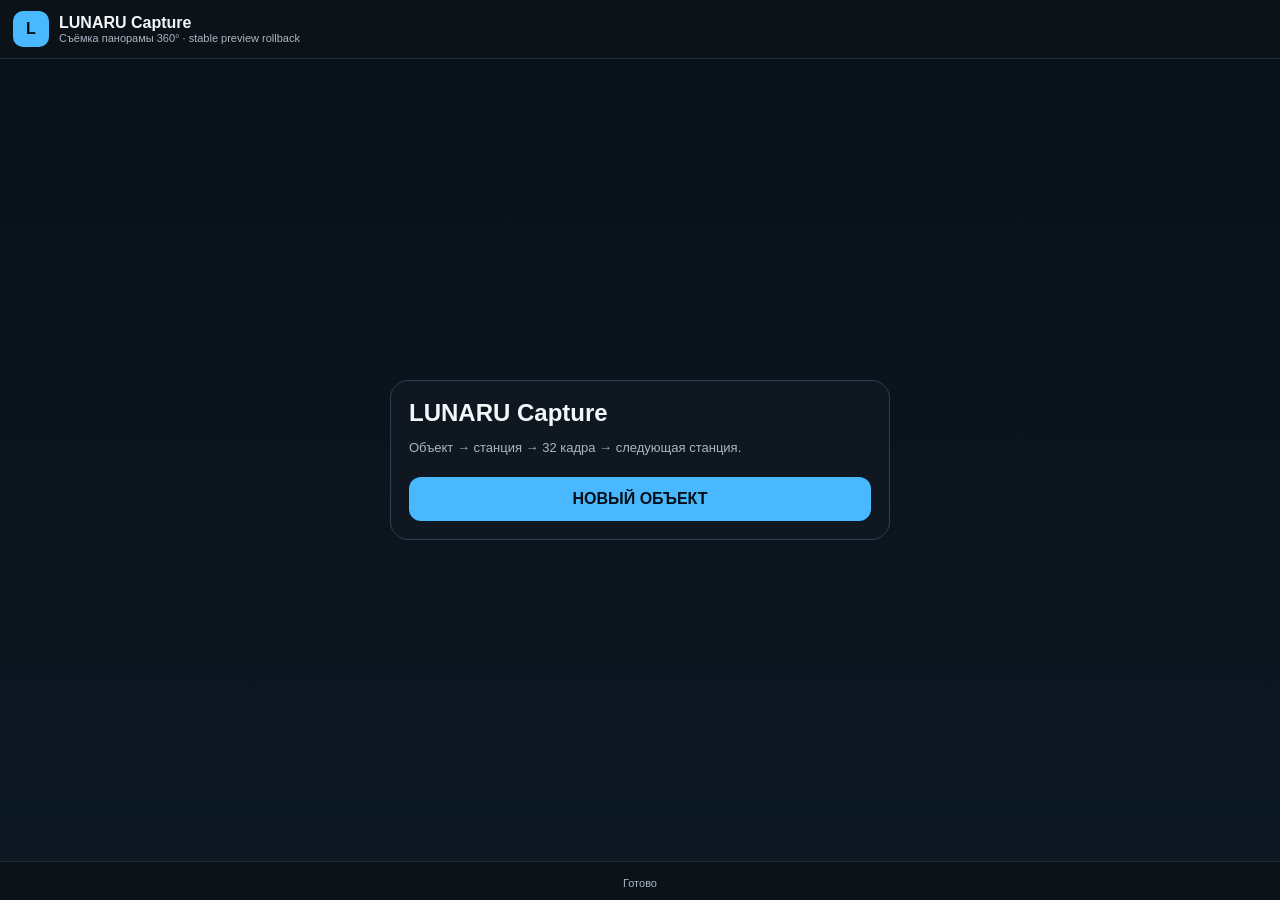
==== commit 3946a79d: "Rollback main Capture to stable preview while isolating full-res experiments" ====
--- a/index.html
+++ b/index.html
@@ -1 +1 @@
-<!doctype html><html lang="ru"><head><meta charset="utf-8"><meta name="viewport" content="width=device-width,initial-scale=1,viewport-fit=cover,user-scalable=no"><title>LUNARU Capture</title><style>:root{--b:#05090d;--p:#0f1821;--l:#294052;--t:#f4f7fa;--m:#a9b7c3;--a:#49b8ff;--g:#59e39a;--w:#ffd166}*{box-sizing:border-box}html,body{margin:0;height:100%;background:var(--b);color:var(--t);font-family:-apple-system,BlinkMacSystemFont,"Segoe UI",Arial,sans-serif}button,input{font:inherit}#app{height:100%;display:grid;grid-template-rows:auto 1fr auto}header{display:flex;gap:10px;align-items:center;padding:11px 13px;background:#0b1218;border-bottom:1px solid #1d2c37}.logo{width:36px;height:36px;border-radius:10px;background:var(--a);color:#031018;display:grid;place-items:center;font-weight:900}.brand b{display:block}.brand span{display:block;color:var(--m);font-size:11px}main{position:relative;min-height:0;background:#000}video{width:100%;height:100%;object-fit:cover}.screen{position:absolute;inset:0;display:none;place-items:center;padding:18px;background:linear-gradient(180deg,#08111a,#0c1822)}.screen.on{display:grid}.card{width:min(500px,100%);background:var(--p);border:1px solid var(--l);border-radius:18px;padding:18px}.card h1,.card h2{margin:0 0 10px}.card p{color:var(--m);font-size:13px}.field{margin:10px 0}.field label{display:block;color:var(--m);font-size:11px;margin-bottom:5px}.field input{width:100%;padding:12px;border-radius:11px;border:1px solid var(--l);background:#0b141d;color:#fff}.btn{width:100%;padding:13px;border-radius:12px;border:0;background:var(--a);color:#031018;font-weight:900;margin-top:9px}.alt{background:#14222d;color:#fff;border:1px solid var(--l)}.mode{width:100%;text-align:left;padding:12px;border-radius:12px;border:1px solid var(--l);background:#13212d;color:#fff;margin-top:8px}.mode.sel{outline:2px solid var(--a)}.mode span{display:block;color:var(--m);font-size:11px;margin-top:3px}#capture{display:none;position:absolute;inset:0;pointer-events:none}#capture.on{display:block}.top{position:absolute;top:12px;left:12px;right:12px;display:grid;grid-template-columns:1fr auto 1fr;gap:8px}.pill{background:rgba(7,12,17,.84);border:1px solid #33516a;border-radius:10px;padding:8px 10px;font-size:12px}.center{text-align:center}.right{text-align:right}.target{position:absolute;left:50%;top:50%;transform:translate(-50%,-50%);width:145px;height:145px;border:4px solid #fff;border-radius:50%;transition:border-color .1s,box-shadow .1s}.target.good{border-color:var(--g);box-shadow:0 0 0 7px rgba(89,227,154,.22)}#arrow{position:absolute;left:50%;top:37%;transform:translate(-50%,-50%);font-size:58px;font-weight:900;text-shadow:0 2px 10px #000}.guide{position:absolute;left:12px;right:12px;bottom:18px;background:rgba(7,12,17,.86);border:1px solid #33516a;border-radius:14px;padding:11px;text-align:center}.guide b{font-size:18px}.guide span{display:block;color:var(--m);font-size:12px;margin-top:4px}footer{padding:9px 10px calc(9px + env(safe-area-inset-bottom));background:#0b1218;border-top:1px solid #1d2c37}.actions{display:none;grid-template-columns:1fr 1fr;gap:7px}.actions.on{display:grid}.actions button{padding:10px 7px;border-radius:10px;border:1px solid #2c4357;background:#152431;color:#fff;font-weight:800}.status{font-size:11px;color:var(--m);text-align:center;margin-top:6px;min-height:14px}.status.warn{color:var(--w)}#flash{position:absolute;inset:0;background:#fff;opacity:0;pointer-events:none}#flash.f{animation:f .2s}@keyframes f{30%{opacity:.8}100%{opacity:0}}</style></head><body><div id="app"><header><div class="logo">L</div><div class="brand"><b>LUNARU Capture</b><span>Съёмка панорамы 360° · full-resolution still v4</span></div></header><main><video id="v" playsinline autoplay muted></video><canvas id="c" hidden></canvas><section id="home" class="screen on"><div class="card"><h1>LUNARU Capture</h1><p>Объект → станция → 32 кадра → следующая станция.</p><button id="new" class="btn">НОВЫЙ ОБЪЕКТ</button></div></section><section id="obj" class="screen"><div class="card"><h2>Новый объект</h2><div class="field"><label>Название объекта</label><input id="objName" placeholder="Можно оставить пустым"></div><button class="mode" data-mode="outdoor-gps"><b>Улица · GPS</b><span>Координаты сохраняются при наличии</span></button><button class="mode" data-mode="outdoor-no-gps"><b>Улица · без GPS</b><span>Координаты не обязательны</span></button><button class="mode" data-mode="indoor"><b>Помещение</b><span>GPS не требуется</span></button><button id="create" class="btn" disabled>НАЧАТЬ ОБЪЕКТ</button><button id="back" class="btn alt">НАЗАД</button></div></section><section id="station" class="screen"><div class="card"><h2 id="stTitle">Станция 01</h2><p id="stObj"></p><div class="field"><label>Название станции</label><input id="stName" placeholder="Например: Кухня"></div><p id="compat">Проверка камеры…</p><button id="start" class="btn">НАЧАТЬ СЪЁМКУ</button><button id="finishObj" class="btn alt">ЗАВЕРШИТЬ ОБЪЕКТ</button></div></section><div id="capture"><div class="top"><div id="op" class="pill">Объект</div><div id="sp" class="pill center">Станция 01</div><div id="count" class="pill right">0 / 32</div></div><div id="target" class="target"></div><div id="arrow"></div><div class="guide"><b id="g1">Наведите телефон</b><span id="g2">Цель автоматически «прилипнет» возле нужного направления</span></div></div><div id="flash"></div></main><footer><div id="actions" class="actions"><button id="retake">Переснять</button><button id="manual">Снять вручную</button><button id="finishSt">Завершить станцию</button><button id="modeBtn">Режим</button></div><div id="status" class="status">Готово</div></footer></div><script>"use strict";const $=x=>document.getElementById(x),KEY='lunaru_capture_https_v4';const IS_ANDROID=/Android/i.test(navigator.userAgent),AUTO_HOLD_MS=IS_ANDROID?700:350;let s=JSON.parse(localStorage.getItem(KEY)||'null')||{station:1,objectName:'',mode:'',current:0};let stream=null,track=null,photoCapture=null,photoCaps=null,started=false,baseYaw=null,latched=false,latchAt=0,last={yaw:0,pitch:0},smoothYaw=null,smoothPitch=null,shooting=false;const T=[];for(let i=0;i<12;i++)T.push({yaw:i*30,pitch:0,label:`Горизонт ${i+1}/12`});for(let i=0;i<8;i++)T.push({yaw:i*45,pitch:35,label:`Верх ${i+1}/8`});for(let i=0;i<8;i++)T.push({yaw:i*45,pitch:-35,label:`Низ ${i+1}/8`});T.push({yaw:0,pitch:75,label:'Зенит 1/2',vertical:true},{yaw:180,pitch:75,label:'Зенит 2/2',vertical:true},{yaw:0,pitch:-75,label:'Надир 1/2',vertical:true},{yaw:180,pitch:-75,label:'Надир 2/2',vertical:true});function save(){localStorage.setItem(KEY,JSON.stringify(s))}function show(id){document.querySelectorAll('.screen').forEach(x=>x.classList.remove('on'));$(id).classList.add('on')}function pad(n){return String(n).padStart(2,'0')}function norm(a){return(a%360+360)%360}function diff(a,b){let d=norm(a)-norm(b);if(d>180)d-=360;if(d<-180)d+=360;return d}function mixAngle(prev,next,a=.18){if(prev===null)return next;return norm(prev+diff(next,prev)*a)}function mb(n){return(n/1024/1024).toFixed(2)+' MB'}function compat(){$('compat').textContent=`HTTPS ${location.protocol==='https:'?'✓':'✕'} · Camera ${navigator.mediaDevices?.getUserMedia?'✓':'✕'} · Full Photo API ${'ImageCapture' in window?'✓':'—'} · задержка ${AUTO_HOLD_MS} мс`}$('new').onclick=()=>show('obj');$('back').onclick=()=>show('home');document.querySelectorAll('.mode').forEach(b=>b.onclick=()=>{document.querySelectorAll('.mode').forEach(x=>x.classList.remove('sel'));b.classList.add('sel');s.mode=b.dataset.mode;$('create').disabled=false});$('create').onclick=()=>{s.objectName=$('objName').value.trim()||`Объект ${new Date().toLocaleDateString()}`;s.station=1;s.current=0;save();openStation()};function openStation(){$('stTitle').textContent=`Станция ${pad(s.station)}`;$('stObj').textContent=s.objectName;$('stName').value='';compat();show('station')}async function cam(){const tries=[{video:{facingMode:{ideal:'environment'},width:{ideal:3840},height:{ideal:2160},frameRate:{ideal:15,max:30}},audio:false},{video:{facingMode:{ideal:'environment'},width:{ideal:1920},height:{ideal:1080},frameRate:{ideal:30,max:30}},audio:false},{video:{facingMode:{ideal:'environment'}},audio:false},{video:true,audio:false}];let err=null;for(const c of tries){try{return await navigator.mediaDevices.getUserMedia(c)}catch(e){err=e}}throw err||new Error('camera')}async function tuneTrack(){if(!track)return;try{const caps=track.getCapabilities?track.getCapabilities():{};const req={};if(caps.width?.max)req.width={ideal:Math.min(caps.width.max,3840)};if(caps.height?.max)req.height={ideal:Math.min(caps.height.max,2160)};const adv={};if(Array.isArray(caps.focusMode)&&caps.focusMode.includes('continuous'))adv.focusMode='continuous';if(Array.isArray(caps.exposureMode)&&caps.exposureMode.includes('continuous'))adv.exposureMode='continuous';if(Object.keys(adv).length)req.advanced=[adv];if(Object.keys(req).length)await track.applyConstraints(req)}catch(e){}}async function preparePhotoCapture(){photoCapture=null;photoCaps=null;if(!track||!('ImageCapture'in window))return;try{photoCapture=new ImageCapture(track);photoCaps=await photoCapture.getPhotoCapabilities()}catch(e){try{photoCapture=new ImageCapture(track)}catch(e2){photoCapture=null}}}async function orientPermission(){if(typeof DeviceOrientationEvent!=='undefined'&&typeof DeviceOrientationEvent.requestPermission==='function')try{await DeviceOrientationEvent.requestPermission()}catch(e){}}$('start').onclick=async()=>{try{await orientPermission();stream=await cam();track=stream.getVideoTracks()[0]||null;await tuneTrack();await preparePhotoCapture();$('v').srcObject=stream;await $('v').play();started=true;baseYaw=null;smoothYaw=null;smoothPitch=null;document.querySelectorAll('.screen').forEach(x=>x.classList.remove('on'));$('capture').classList.add('on');$('actions').classList.add('on');$('op').textContent=s.objectName;$('sp').textContent=`Станция ${pad(s.station)}`;render();const set=track?.getSettings?.()||{};$('status').classList.remove('warn');$('status').textContent=`Наведение ${set.width||$('v').videoWidth}×${set.height||$('v').videoHeight} · full photo ${photoCapture?'✓':'fallback'}` }catch(e){$('status').textContent='Камера не открылась: '+(e.name||'')+' '+(e.message||e)}};function render(){$('count').textContent=`${s.current} / ${T.length}`;latched=false;latchAt=0;shooting=false;const t=T[s.current];if(!t){$('g1').textContent='Станция готова ✓';$('g2').textContent='Нажмите «Завершить станцию»';$('arrow').textContent='✓';$('target').classList.add('good');return}$('target').classList.remove('good');$('g1').textContent=t.label;$('g2').textContent=`Кадр ${s.current+1} из ${T.length}`;$('arrow').textContent=''}async function dbPut(key,blob,meta){return new Promise((res,rej)=>{const q=indexedDB.open('lunaru_capture_media_v1',1);q.onupgradeneeded=()=>q.result.createObjectStore('frames');q.onerror=()=>rej(q.error);q.onsuccess=()=>{const db=q.result,tx=db.transaction('frames','readwrite');tx.objectStore('frames').put({blob,...meta},key);tx.oncomplete=()=>{db.close();res()};tx.onerror=()=>rej(tx.error)}})}async function captureBlob(){if(photoCapture){try{const opts={};if(photoCaps?.imageWidth?.max)opts.imageWidth=photoCaps.imageWidth.max;if(photoCaps?.imageHeight?.max)opts.imageHeight=photoCaps.imageHeight.max;let b=null;try{b=await photoCapture.takePhoto(opts)}catch(e){b=await photoCapture.takePhoto()}if(b&&b.size>0)return{blob:b,method:'ImageCapture.takePhoto()'}}catch(e){}}const v=$('v'),c=$('c');c.width=v.videoWidth||1280;c.height=v.videoHeight||720;c.getContext('2d').drawImage(v,0,0,c.width,c.height);const b=await new Promise(r=>c.toBlob(r,'image/jpeg',.99));return{blob:b,method:'canvas fallback'}}async function imageSize(blob){try{const bm=await createImageBitmap(blob);const r={width:bm.width,height:bm.height};bm.close();return r}catch(e){return{width:0,height:0}}}async function shoot(auto){if(shooting||!started||!T[s.current])return;shooting=true;$('g2').textContent=auto?'Фиксирую полноразмерный кадр…':'Сохраняю…';const {blob,method}=await captureBlob();const dims=blob?await imageSize(blob):{width:0,height:0};const n=s.current+1,key=`${s.objectName}__S${pad(s.station)}__${pad(n)}`;if(blob)try{await dbPut(key,blob,{objectName:s.objectName,station:s.station,frame:n,target:T[s.current],angles:last,auto,captureMethod:method,width:dims.width,height:dims.height,bytes:blob.size,savedAt:new Date().toISOString()})}catch(e){}s.current++;save();$('flash').classList.remove('f');void $('flash').offsetWidth;$('flash').classList.add('f');const pixels=dims.width*dims.height,low=pixels<2000000||blob.size<250000||method==='canvas fallback';$('status').classList.toggle('warn',low);$('status').textContent=`Кадр ${s.current}: ${dims.width||'?'}×${dims.height||'?'} · ${mb(blob?.size||0)} · ${method}${low?' ⚠️':''}`;render()}window.addEventListener('deviceorientation',e=>{if(!started)return;const t=T[s.current];if(!t)return;const rawYaw=norm(e.webkitCompassHeading??(360-(e.alpha||0))),rawPitch=Math.max(-90,Math.min(90,(Number.isFinite(e.beta)?e.beta:90)-90));smoothYaw=mixAngle(smoothYaw,rawYaw,.16);smoothPitch=smoothPitch===null?rawPitch:smoothPitch+(rawPitch-smoothPitch)*.22;const yaw=smoothYaw,pitch=smoothPitch;last={yaw,pitch};let dy=0,dp=pitch-t.pitch,enter=false,keep=false;if(t.vertical){enter=Math.abs(dp)<18;keep=Math.abs(dp)<25}else{if(baseYaw===null&&Math.abs(pitch)<22)baseYaw=yaw;const ty=baseYaw===null?yaw:norm(baseYaw+t.yaw);dy=diff(yaw,ty);enter=Math.abs(dy)<18&&Math.abs(dp)<15;keep=Math.abs(dy)<28&&Math.abs(dp)<22}if(!latched&&enter){latched=true;latchAt=performance.now()}if(latched&&!keep){latched=false;latchAt=0}if(latched){$('target').classList.add('good');$('arrow').textContent='✓';$('g1').textContent='Цель поймана';$('g2').textContent=performance.now()-latchAt>AUTO_HOLD_MS-180?'Стабилизация камеры…':'Держите неподвижно';if(performance.now()-latchAt>AUTO_HOLD_MS)shoot(true)}else{$('target').classList.remove('good');if(t.vertical)$('arrow').textContent=dp<0?'↑':'↓';else if(Math.abs(dp)>15)$('arrow').textContent=dp<0?'↑':'↓';else $('arrow').textContent=dy<0?'→':'←'}},true);$('manual').onclick=()=>shoot(false);$('retake').onclick=()=>{if(s.current>0){s.current--;save();render();$('status').classList.remove('warn');$('status').textContent=`Переснятие кадра ${s.current+1}`}};function stop(){started=false;if(stream)stream.getTracks().forEach(t=>t.stop());stream=null;track=null;photoCapture=null;photoCaps=null;$('capture').classList.remove('on');$('actions').classList.remove('on')}$('finishSt').onclick=()=>{stop();s.station++;s.current=0;save();openStation();$('status').textContent=`Станция ${pad(s.station)} готова`};$('modeBtn').onclick=()=>{stop();show('obj')};$('finishObj').onclick=()=>{s={station:1,objectName:'',mode:'',current:0};save();show('home');$('status').textContent='Объект завершён'};</script></body></html>+<!doctype html><html lang="ru"><head><meta charset="utf-8"><meta name="viewport" content="width=device-width,initial-scale=1,viewport-fit=cover,user-scalable=no"><title>LUNARU Capture</title><style>:root{--b:#05090d;--p:#0f1821;--l:#294052;--t:#f4f7fa;--m:#a9b7c3;--a:#49b8ff;--g:#59e39a}*{box-sizing:border-box}html,body{margin:0;height:100%;background:var(--b);color:var(--t);font-family:-apple-system,BlinkMacSystemFont,"Segoe UI",Arial,sans-serif}button,input{font:inherit}#app{height:100%;display:grid;grid-template-rows:auto 1fr auto}header{display:flex;gap:10px;align-items:center;padding:11px 13px;background:#0b1218;border-bottom:1px solid #1d2c37}.logo{width:36px;height:36px;border-radius:10px;background:var(--a);color:#031018;display:grid;place-items:center;font-weight:900}.brand b{display:block}.brand span{display:block;color:var(--m);font-size:11px}main{position:relative;min-height:0;background:#000}video{width:100%;height:100%;object-fit:cover}.screen{position:absolute;inset:0;display:none;place-items:center;padding:18px;background:linear-gradient(180deg,#08111a,#0c1822)}.screen.on{display:grid}.card{width:min(500px,100%);background:var(--p);border:1px solid var(--l);border-radius:18px;padding:18px}.card h1,.card h2{margin:0 0 10px}.card p{color:var(--m);font-size:13px}.field{margin:10px 0}.field label{display:block;color:var(--m);font-size:11px;margin-bottom:5px}.field input{width:100%;padding:12px;border-radius:11px;border:1px solid var(--l);background:#0b141d;color:#fff}.btn{width:100%;padding:13px;border-radius:12px;border:0;background:var(--a);color:#031018;font-weight:900;margin-top:9px}.alt{background:#14222d;color:#fff;border:1px solid var(--l)}.mode{width:100%;text-align:left;padding:12px;border-radius:12px;border:1px solid var(--l);background:#13212d;color:#fff;margin-top:8px}.mode.sel{outline:2px solid var(--a)}.mode span{display:block;color:var(--m);font-size:11px;margin-top:3px}#capture{display:none;position:absolute;inset:0;pointer-events:none}#capture.on{display:block}.top{position:absolute;top:12px;left:12px;right:12px;display:grid;grid-template-columns:1fr auto 1fr;gap:8px}.pill{background:rgba(7,12,17,.84);border:1px solid #33516a;border-radius:10px;padding:8px 10px;font-size:12px}.center{text-align:center}.right{text-align:right}.target{position:absolute;left:50%;top:50%;transform:translate(-50%,-50%);width:145px;height:145px;border:4px solid #fff;border-radius:50%;transition:border-color .1s,box-shadow .1s}.target.good{border-color:var(--g);box-shadow:0 0 0 7px rgba(89,227,154,.22)}#arrow{position:absolute;left:50%;top:37%;transform:translate(-50%,-50%);font-size:58px;font-weight:900;text-shadow:0 2px 10px #000}.guide{position:absolute;left:12px;right:12px;bottom:18px;background:rgba(7,12,17,.86);border:1px solid #33516a;border-radius:14px;padding:11px;text-align:center}.guide b{font-size:18px}.guide span{display:block;color:var(--m);font-size:12px;margin-top:4px}footer{padding:9px 10px calc(9px + env(safe-area-inset-bottom));background:#0b1218;border-top:1px solid #1d2c37}.actions{display:none;grid-template-columns:1fr 1fr;gap:7px}.actions.on{display:grid}.actions button{padding:10px 7px;border-radius:10px;border:1px solid #2c4357;background:#152431;color:#fff;font-weight:800}.status{font-size:11px;color:var(--m);text-align:center;margin-top:6px;min-height:14px}#flash{position:absolute;inset:0;background:#fff;opacity:0;pointer-events:none}#flash.f{animation:f .2s}@keyframes f{30%{opacity:.8}100%{opacity:0}}</style></head><body><div id="app"><header><div class="logo">L</div><div class="brand"><b>LUNARU Capture</b><span>Съёмка панорамы 360° · stable preview rollback</span></div></header><main><video id="v" playsinline autoplay muted></video><canvas id="c" hidden></canvas><section id="home" class="screen on"><div class="card"><h1>LUNARU Capture</h1><p>Объект → станция → 32 кадра → следующая станция.</p><button id="new" class="btn">НОВЫЙ ОБЪЕКТ</button></div></section><section id="obj" class="screen"><div class="card"><h2>Новый объект</h2><div class="field"><label>Название объекта</label><input id="objName" placeholder="Можно оставить пустым"></div><button class="mode" data-mode="outdoor-gps"><b>Улица · GPS</b><span>Координаты сохраняются при наличии</span></button><button class="mode" data-mode="outdoor-no-gps"><b>Улица · без GPS</b><span>Координаты не обязательны</span></button><button class="mode" data-mode="indoor"><b>Помещение</b><span>GPS не требуется</span></button><button id="create" class="btn" disabled>НАЧАТЬ ОБЪЕКТ</button><button id="back" class="btn alt">НАЗАД</button></div></section><section id="station" class="screen"><div class="card"><h2 id="stTitle">Станция 01</h2><p id="stObj"></p><div class="field"><label>Название станции</label><input id="stName" placeholder="Например: Кухня"></div><p id="compat">Проверка камеры…</p><button id="start" class="btn">НАЧАТЬ СЪЁМКУ</button><button id="finishObj" class="btn alt">ЗАВЕРШИТЬ ОБЪЕКТ</button></div></section><div id="capture"><div class="top"><div id="op" class="pill">Объект</div><div id="sp" class="pill center">Станция 01</div><div id="count" class="pill right">0 / 32</div></div><div id="target" class="target"></div><div id="arrow"></div><div class="guide"><b id="g1">Наведите телефон</b><span id="g2">Цель автоматически «прилипнет» возле нужного направления</span></div></div><div id="flash"></div></main><footer><div id="actions" class="actions"><button id="retake">Переснять</button><button id="manual">Снять вручную</button><button id="finishSt">Завершить станцию</button><button id="modeBtn">Режим</button></div><div id="status" class="status">Готово</div></footer></div><script>"use strict";const $=x=>document.getElementById(x),KEY='lunaru_capture_https_v2';let s=JSON.parse(localStorage.getItem(KEY)||'null')||{station:1,objectName:'',mode:'',current:0};let stream=null,started=false,baseYaw=null,latched=false,latchAt=0,last={yaw:0,pitch:0},smoothYaw=null,smoothPitch=null,shooting=false;const T=[];for(let i=0;i<12;i++)T.push({yaw:i*30,pitch:0,label:`Горизонт ${i+1}/12`});for(let i=0;i<8;i++)T.push({yaw:i*45,pitch:35,label:`Верх ${i+1}/8`});for(let i=0;i<8;i++)T.push({yaw:i*45,pitch:-35,label:`Низ ${i+1}/8`});T.push({yaw:0,pitch:75,label:'Зенит 1/2',vertical:true},{yaw:180,pitch:75,label:'Зенит 2/2',vertical:true},{yaw:0,pitch:-75,label:'Надир 1/2',vertical:true},{yaw:180,pitch:-75,label:'Надир 2/2',vertical:true});function save(){localStorage.setItem(KEY,JSON.stringify(s))}function show(id){document.querySelectorAll('.screen').forEach(x=>x.classList.remove('on'));$(id).classList.add('on')}function pad(n){return String(n).padStart(2,'0')}function norm(a){return(a%360+360)%360}function diff(a,b){let d=norm(a)-norm(b);if(d>180)d-=360;if(d<-180)d+=360;return d}function mixAngle(prev,next,a=.18){if(prev===null)return next;return norm(prev+diff(next,prev)*a)}function compat(){$('compat').textContent=`HTTPS ${location.protocol==='https:'?'✓':'✕'} · Camera API ${navigator.mediaDevices?.getUserMedia?'✓':'✕'} · адаптивное наведение ✓`}$('new').onclick=()=>show('obj');$('back').onclick=()=>show('home');document.querySelectorAll('.mode').forEach(b=>b.onclick=()=>{document.querySelectorAll('.mode').forEach(x=>x.classList.remove('sel'));b.classList.add('sel');s.mode=b.dataset.mode;$('create').disabled=false});$('create').onclick=()=>{s.objectName=$('objName').value.trim()||`Объект ${new Date().toLocaleDateString()}`;s.station=1;s.current=0;save();openStation()};function openStation(){$('stTitle').textContent=`Станция ${pad(s.station)}`;$('stObj').textContent=s.objectName;$('stName').value='';compat();show('station')}async function cam(){try{return await navigator.mediaDevices.getUserMedia({video:{facingMode:{ideal:'environment'}},audio:false})}catch(e){return navigator.mediaDevices.getUserMedia({video:true,audio:false})}}async function orientPermission(){if(typeof DeviceOrientationEvent!=='undefined'&&typeof DeviceOrientationEvent.requestPermission==='function')try{await DeviceOrientationEvent.requestPermission()}catch(e){}}$('start').onclick=async()=>{try{await orientPermission();stream=await cam();$('v').srcObject=stream;await $('v').play();started=true;baseYaw=null;smoothYaw=null;smoothPitch=null;document.querySelectorAll('.screen').forEach(x=>x.classList.remove('on'));$('capture').classList.add('on');$('actions').classList.add('on');$('op').textContent=s.objectName;$('sp').textContent=`Станция ${pad(s.station)}`;render();$('status').textContent='Камера открыта ✓'}catch(e){$('status').textContent='Камера не открылась: '+(e.name||'')+' '+(e.message||e)}};function render(){$('count').textContent=`${s.current} / ${T.length}`;latched=false;latchAt=0;shooting=false;const t=T[s.current];if(!t){$('g1').textContent='Станция готова ✓';$('g2').textContent='Нажмите «Завершить станцию»';$('arrow').textContent='✓';$('target').classList.add('good');return}$('target').classList.remove('good');$('g1').textContent=t.label;$('g2').textContent=`Кадр ${s.current+1} из ${T.length}`;$('arrow').textContent=''}async function dbPut(key,blob,meta){return new Promise((res,rej)=>{const q=indexedDB.open('lunaru_capture_media_v1',1);q.onupgradeneeded=()=>q.result.createObjectStore('frames');q.onerror=()=>rej(q.error);q.onsuccess=()=>{const db=q.result,tx=db.transaction('frames','readwrite');tx.objectStore('frames').put({blob,...meta},key);tx.oncomplete=()=>{db.close();res()};tx.onerror=()=>rej(tx.error)}})}async function shoot(auto){if(shooting||!started||!T[s.current])return;shooting=true;const v=$('v'),c=$('c');c.width=v.videoWidth||1280;c.height=v.videoHeight||720;c.getContext('2d').drawImage(v,0,0,c.width,c.height);const blob=await new Promise(r=>c.toBlob(r,'image/jpeg',.92));const n=s.current+1,key=`${s.objectName}__S${pad(s.station)}__${pad(n)}`;if(blob)try{await dbPut(key,blob,{objectName:s.objectName,station:s.station,frame:n,target:T[s.current],angles:last,auto,savedAt:new Date().toISOString()})}catch(e){}s.current++;save();$('flash').classList.remove('f');void $('flash').offsetWidth;$('flash').classList.add('f');$('status').textContent=`Кадр ${s.current} сохранён${auto?' автоматически':''}`;render()}window.addEventListener('deviceorientation',e=>{if(!started)return;const t=T[s.current];if(!t)return;const rawYaw=norm(e.webkitCompassHeading??(360-(e.alpha||0))),rawPitch=Math.max(-90,Math.min(90,(Number.isFinite(e.beta)?e.beta:90)-90));smoothYaw=mixAngle(smoothYaw,rawYaw,.16);smoothPitch=smoothPitch===null?rawPitch:smoothPitch+(rawPitch-smoothPitch)*.22;const yaw=smoothYaw,pitch=smoothPitch;last={yaw,pitch};let dy=0,dp=pitch-t.pitch,enter=false,keep=false;if(t.vertical){enter=Math.abs(dp)<18;keep=Math.abs(dp)<25}else{if(baseYaw===null&&Math.abs(pitch)<22)baseYaw=yaw;const ty=baseYaw===null?yaw:norm(baseYaw+t.yaw);dy=diff(yaw,ty);enter=Math.abs(dy)<18&&Math.abs(dp)<15;keep=Math.abs(dy)<28&&Math.abs(dp)<22}if(!latched&&enter){latched=true;latchAt=performance.now()}if(latched&&!keep){latched=false;latchAt=0}if(latched){$('target').classList.add('good');$('arrow').textContent='✓';$('g1').textContent='Цель поймана';$('g2').textContent='Снимаю…';if(performance.now()-latchAt>250)shoot(true)}else{$('target').classList.remove('good');if(t.vertical)$('arrow').textContent=dp<0?'↑':'↓';else if(Math.abs(dp)>15)$('arrow').textContent=dp<0?'↑':'↓';else $('arrow').textContent=dy<0?'→':'←'}},true);$('manual').onclick=()=>shoot(false);$('retake').onclick=()=>{if(s.current>0){s.current--;save();render();$('status').textContent=`Переснятие кадра ${s.current+1}`}};function stop(){started=false;if(stream)stream.getTracks().forEach(t=>t.stop());stream=null;$('capture').classList.remove('on');$('actions').classList.remove('on')}$('finishSt').onclick=()=>{stop();s.station++;s.current=0;save();openStation();$('status').textContent=`Станция ${pad(s.station)} готова`};$('modeBtn').onclick=()=>{stop();show('obj')};$('finishObj').onclick=()=>{s={station:1,objectName:'',mode:'',current:0};save();show('home');$('status').textContent='Объект завершён'};</script></body></html>
